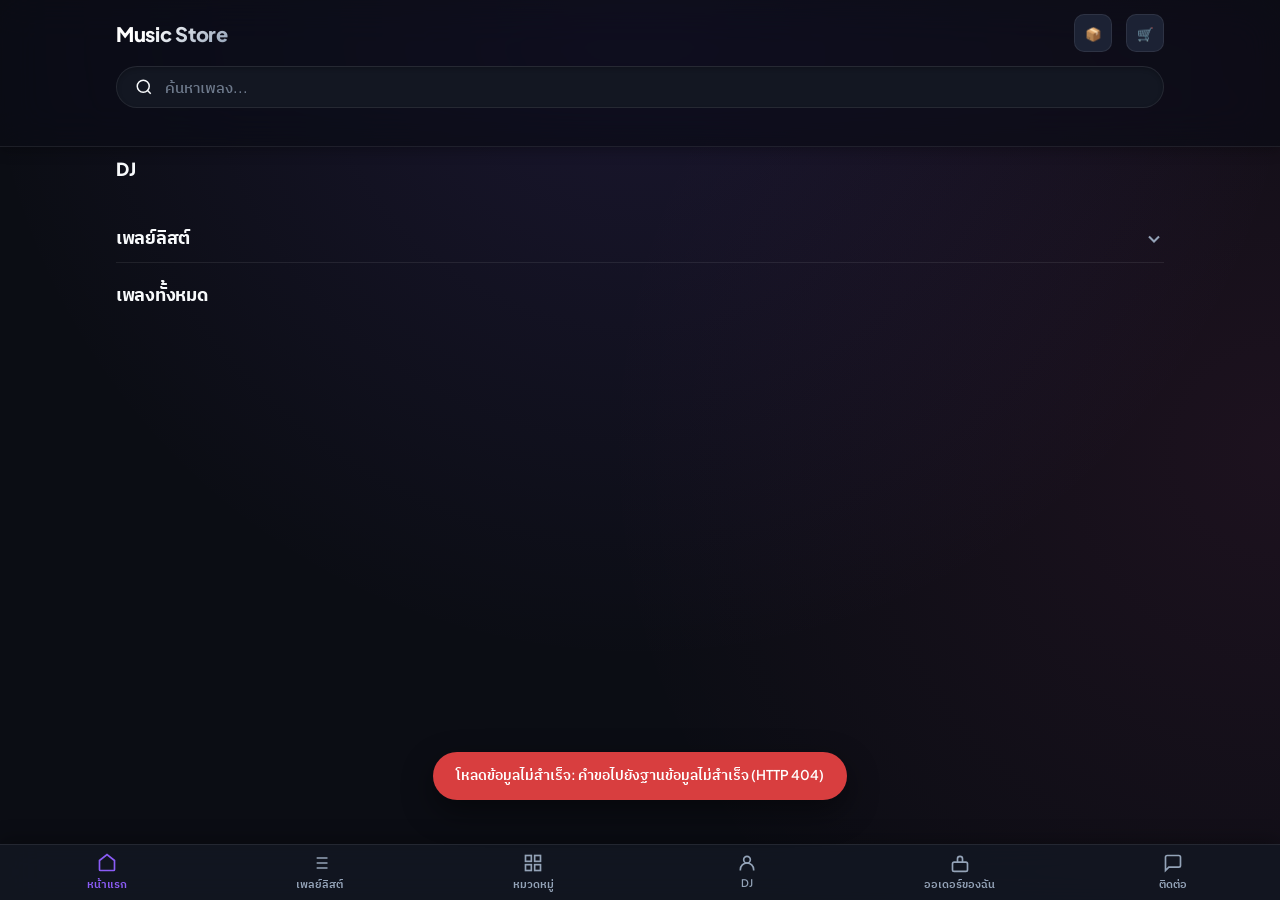
==== index.html @ 3726f157 "Update index.html" ====
<!DOCTYPE html>
<html lang="th">
<head>
<meta charset="UTF-8">
<meta name="viewport" content="width=device-width, initial-scale=1, maximum-scale=1, user-scalable=no, viewport-fit=cover">
<meta name="description" content="ร้านเพลงออนไลน์ ฟังเพลงฟรี สั่งซื้อง่ายผ่าน WhatsApp">
<title>Music Store</title>
<link rel="stylesheet" href="style.css?v=4">
<style>
  /* โครงสร้าง Cart เดิมที่ app-cart.js ใช้งาน — คงไว้ในหน้า User */
  .cart-toggle-wrap { position:relative; margin-left:auto; display:flex; align-items:center; gap:8px; flex-shrink:0; flex-wrap:nowrap; }
  .cart-toggle-btn { position:relative; display:inline-flex; align-items:center; gap:5px; flex-shrink:0; }
  .cart-badge { min-width:18px; height:18px; padding:0 5px; border-radius:999px; background:var(--danger,#ff6b6b); color:#fff; font-size:10px; line-height:18px; font-weight:800; }
  .cart-modal { max-width:560px; }
  .cart-items { display:flex; flex-direction:column; gap:8px; max-height:48vh; overflow:auto; }
  .cart-item { display:grid; grid-template-columns:48px minmax(0,1fr) auto auto; gap:10px; align-items:center; padding:9px; border:1px solid rgba(255,255,255,.1); border-radius:10px; }
  .cart-item-cover { width:48px; height:48px; border-radius:8px; object-fit:cover; background:rgba(255,255,255,.06); }
  .cart-item-info { min-width:0; }
  .cart-item-name { font-weight:700; overflow:hidden; text-overflow:ellipsis; white-space:nowrap; }
  .cart-item-meta { color:var(--text-dim); font-size:12px; margin-top:3px; }
  .cart-item-total { font-weight:800; white-space:nowrap; }
  .cart-remove { border:0; background:transparent; color:var(--danger); cursor:pointer; padding:6px; }
  .cart-empty { text-align:center; padding:24px 8px; color:var(--text-dim); }
  .cart-summary { margin-top:14px; padding-top:12px; border-top:1px solid rgba(255,255,255,.1); }
  .cart-summary-row { display:flex; justify-content:space-between; gap:12px; margin:5px 0; }
  .cart-actions { display:flex; gap:8px; margin-top:14px; }
  .cart-actions > * { flex:1; }
  .cart-feedback { min-height:20px; margin-top:8px; font-size:13px; }
  /* รายการเพลงภายใน Playlist ที่แสดงในตะกร้า (ดูอย่างเดียว ไม่คิดราคาแยก) */
  .cart-item-viewsongs { grid-column:1 / -1; border:0; background:transparent; color:var(--accent-2); font-size:12px; text-align:left; padding:2px 0 0; cursor:pointer; }
  .cart-item-songs { grid-column:1 / -1; display:none; flex-direction:column; gap:3px; margin-top:4px; padding:8px 10px; border-radius:8px; background:rgba(255,255,255,.05); }
  .cart-item-songs.is-open { display:flex; }
  .cart-item-songs-row { font-size:12px; color:var(--text-dim); }
  @media (max-width:480px) {
    .cart-item { grid-template-columns:42px minmax(0,1fr) auto; }
    .cart-item-cover { width:42px; height:42px; }
    .cart-item-total { grid-column:2; }
    .cart-remove { grid-column:3; grid-row:1 / span 2; }
  }

  /* ---- popup รายละเอียดเพลง (ฝั่ง user) — ปรับใหม่ให้เหมือนฝั่ง admin ---- */
  /* เพิ่มใหม่: ไม่แตะ CSS เดิม ใช้คลาส scope ภายใน #songModalBackdrop เท่านั้น */
  #songModalBackdrop .modal { max-width: 440px; }
  #songModalBackdrop .modal-header { padding-bottom: 10px; }
  #modalHead { display:flex; gap:12px; align-items:flex-start; margin-bottom:12px; }
  #modalCoverWrap {
    width:80px; height:80px; flex-shrink:0; position:relative;
    overflow:hidden; border-radius:10px; background:rgba(255,255,255,.04);
  }
  #modalCover { position:absolute; top:0; left:0; width:100%; height:100%; object-fit:cover; }
  #modalInfo { flex:1; min-width:0; }
  #modalName {
    margin:0 0 2px; font-size:16px; font-weight:800; line-height:1.3;
    overflow:hidden; text-overflow:ellipsis; display:-webkit-box;
    -webkit-line-clamp:2; -webkit-box-orient:vertical;
  }
  #modalArtist {
    color:var(--text-dim); font-size:13px; margin-bottom:6px;
    overflow:hidden; text-overflow:ellipsis; white-space:nowrap;
  }
  #modalBadges { display:flex; flex-wrap:wrap; gap:4px; margin-bottom:6px; }
  #modalBadges .badge {
    display:inline-flex; align-items:center; gap:3px;
    padding:2px 8px; border-radius:999px; font-size:11px; font-weight:600;
    background:rgba(255,255,255,.06); border:1px solid rgba(255,255,255,.10); color:var(--text);
  }
  #modalBadges .badge.dj { color:var(--accent-2, #61dafb); }
  #modalPrice { font-size:16px; font-weight:800; color:var(--success, #28c76f); margin-top:2px; }
  #modalDesc {
    font-size:12px; color:var(--text-dim); margin-bottom:12px; line-height:1.5;
    max-height:60px; overflow-y:auto; padding:8px 10px;
    background:rgba(255,255,255,.03); border-radius:8px;
  }
  #modalDesc:empty { display:none; }

  /* Player ภายใน popup — เหมือนฝั่ง admin */
  #modalPlayer {
    display:flex; flex-direction:column; gap:10px;
    padding-top:10px; border-top:1px solid rgba(255,255,255,.08);
  }
  #modalSeekWrap { display:flex; align-items:center; gap:8px; }
  #modalSeek {
    flex:1; -webkit-appearance:none; appearance:none; height:4px;
    background:rgba(255,255,255,.12); border-radius:999px; outline:none; cursor:pointer;
  }
  #modalSeek::-webkit-slider-thumb {
    -webkit-appearance:none; appearance:none; width:14px; height:14px;
    border-radius:50%; background:var(--accent, #7a5cff); cursor:pointer; border:0;
  }
  #modalSeek::-moz-range-thumb {
    width:14px; height:14px; border-radius:50%; background:var(--accent, #7a5cff);
    cursor:pointer; border:0;
  }
  #modalCurrTime, #modalDurTime {
    font-size:11px; color:var(--text-dim); font-variant-numeric:tabular-nums;
    min-width:32px; text-align:center;
  }

  /* ปุ่มกระโดดช่วงเพลง — เหมือนฝั่ง admin (3 ปุ่ม) */
  #modalJumpRow {
    display:flex; gap:6px; align-items:center; justify-content:center;
  }
  .modal-jump-btn {
    flex:1; display:flex; flex-direction:column; align-items:center; gap:2px;
    padding:7px 4px; font-size:10px; font-weight:600;
    background:rgba(255,255,255,.05); border:1px solid rgba(255,255,255,.12);
    border-radius:9px; color:var(--text-dim); cursor:pointer;
    transition:background .15s, color .15s, border-color .15s;
  }
  .modal-jump-btn:hover { background:rgba(255,255,255,.08); color:var(--text); }
  .modal-jump-btn.active {
    background:rgba(122,92,255,.16); border-color:var(--accent, #7a5cff); color:#fff;
  }
  .modal-jump-btn .modal-jump-ico { font-size:14px; line-height:1; }
  .modal-jump-btn:disabled { opacity:.4; cursor:not-allowed; }

  /* ปุ่มเล่นหลัก (เด่น) — เหมือนฝั่ง admin */
  #songModalBackdrop #modalPlayBtn {
    width:100%; display:flex; align-items:center; justify-content:center; gap:8px;
    padding:11px; font-size:14px; font-weight:700; border-radius:10px;
    background:var(--accent, #7a5cff); color:#fff; border:0; cursor:pointer;
  }
  #modalPlayBtn:disabled { opacity:.5; cursor:not-allowed; }
  #modalPlayBtn .spinner { display:none; width:16px; height:16px; border-width:2px; }
  #modalPlayBtn.loading .spinner { display:inline-block; }
  #modalPlayBtn.loading #modalPlayIconWrap,
  #modalPlayBtn.loading #modalPlayLabel { display:none; }

  /* ปุ่มเพิ่มเข้าตะกร้า — สีเขียว (ต่างจากปุ่มเล่นที่เป็นสีม่วง) */
  #songModalBackdrop #modalBuyBtn {
    width:100%; display:flex; align-items:center; justify-content:center; gap:8px;
    padding:11px; font-size:14px; font-weight:700; border-radius:10px;
    background:var(--success, #28c76f); color:#fff; border:0; cursor:pointer;
    margin-top:8px;
  }
  #modalMetaLine {
    font-size:11px; color:var(--text-dim); text-align:center; line-height:1.5;
  }

  /* ---- เพิ่มใหม่: ปุ่ม + popup ติดตามออเดอร์ (ฝั่งลูกค้า) — ไม่แตะระบบเดิม ใช้คลาส .modal/.field เดิม ---- */
  .track-order-btn { margin-right:6px; }
  .track-order-modal .track-order-intro { color:var(--text-dim); font-size:13px; margin-top:0; margin-bottom:16px; }
  .track-order-result { margin-top:6px; padding-top:14px; border-top:1px solid rgba(255,255,255,.1); }
  .track-order-status {
    display:inline-flex; align-items:center; gap:6px; padding:5px 12px; border-radius:999px;
    font-size:12.5px; font-weight:700; margin-bottom:14px;
  }
  .track-order-row { display:flex; justify-content:space-between; gap:12px; margin:6px 0; font-size:13.5px; }
  .track-order-row span:first-child { color:var(--text-dim); }
  .track-order-items { display:flex; flex-direction:column; gap:6px; margin:10px 0; max-height:38vh; overflow:auto; }
  .track-order-item { display:flex; justify-content:space-between; gap:10px; font-size:13px; padding:8px 10px; border:1px solid rgba(255,255,255,.08); border-radius:9px; }
  .track-order-item-name { min-width:0; overflow:hidden; text-overflow:ellipsis; white-space:nowrap; }
  .track-order-item-price { white-space:nowrap; color:var(--text-dim); }
  .track-order-total { margin-top:8px; padding-top:10px; border-top:1px solid rgba(255,255,255,.1); display:flex; justify-content:space-between; font-weight:800; font-size:15px; }
  .track-order-actions { display:flex; gap:8px; margin-top:16px; }
  .track-order-actions > * { flex:1; }

  /* ---- เพิ่มใหม่: สลับโหมด + ลิสต์ออเดอร์ทั้งหมดของลูกค้า (เรียลไทม์) — ต่อยอดโมดัลติดตามออเดอร์เดิม ---- */
  .track-order-mode-switch { display:flex; gap:6px; margin-bottom:16px; background:rgba(255,255,255,.05); border-radius:11px; padding:4px; }
  .track-order-mode-btn {
    flex:1; border:0; background:transparent; color:var(--text-dim); font-size:12.5px; font-weight:700;
    padding:8px 6px; border-radius:8px; cursor:pointer; transition:background .15s,color .15s;
  }
  .track-order-mode-btn.active { background:var(--accent); color:#fff; }
  .track-order-all-list { display:flex; flex-direction:column; gap:8px; margin-top:14px; max-height:50vh; overflow:auto; }
  .track-order-all-card {
    display:flex; flex-direction:column; gap:6px; padding:12px; border:1px solid var(--border);
    border-radius:11px; background:rgba(255,255,255,.03); cursor:pointer; text-align:left;
  }
  .track-order-all-card-top { display:flex; justify-content:space-between; align-items:center; gap:10px; }
  .track-order-all-card-id { font-size:12.5px; font-weight:700; color:var(--text-dim); }
  .track-order-all-card-status { font-size:11.5px; font-weight:700; padding:3px 10px; border-radius:999px; white-space:nowrap; }
  .track-order-all-card-bottom { display:flex; justify-content:space-between; gap:10px; font-size:13px; color:var(--text-dim); }
  .track-order-all-empty { text-align:center; color:var(--text-dim); font-size:13px; padding:20px 0; }

  /* ---- เพิ่มใหม่: ใบเสร็จหลังสั่งซื้อ (ฝั่งลูกค้า) — คัดลอกสไตล์ .receipt-* จาก admin.html ให้เหมือนกันทุกประการ ---- */
  #receiptBackdrop .receipt-paper {
    background:#fff; color:#171717; border-radius:12px; padding:22px; max-width:460px; margin:auto;
  }
  #receiptBackdrop .receipt-head { text-align:center; border-bottom:1px dashed #bbb; padding-bottom:14px; }
  #receiptBackdrop .receipt-head h2 { margin:0 0 4px; font-size:21px; }
  #receiptBackdrop .receipt-head small { display:block; color:#666; margin-top:3px; }
  #receiptBackdrop .receipt-customer { padding:14px 0; border-bottom:1px solid #e5e5e5; }
  #receiptBackdrop .receipt-customer div { display:flex; justify-content:space-between; gap:12px; margin:4px 0; }
  #receiptBackdrop .receipt-customer span { color:#666; }
  #receiptBackdrop .receipt-items { padding:10px 0; }
  #receiptBackdrop .receipt-line { display:flex; justify-content:space-between; gap:12px; padding:8px 0; border-bottom:1px solid #eee; }
  #receiptBackdrop .receipt-line small { display:block; color:#666; margin-top:3px; }
  #receiptBackdrop .receipt-total { display:flex; justify-content:space-between; padding-top:14px; font-size:18px; }
  #receiptBackdrop .receipt-thanks { text-align:center; color:#666; margin-top:20px; font-size:12px; }
  #receiptBackdrop .receipt-empty { color:#666; text-align:center; padding:12px; }

  /* ---- เพิ่มใหม่: แถบเตือน "ยังไม่ได้แจ้งแอดมิน" ค้างไว้จนกว่าจะกดแจ้งสำเร็จ ---- */
  .pending-order-banner {
    position:fixed; left:12px; right:12px; bottom:calc(64px + var(--safe-bottom) + 8px);
    z-index:60; display:flex; align-items:center; gap:10px;
    background:rgba(245,180,0,.16); border:1px solid #F5B400; backdrop-filter:blur(10px);
    border-radius:12px; padding:10px 12px; box-shadow:0 4px 16px rgba(0,0,0,.3);
  }
  .pending-order-banner[hidden] { display:none; }
  .pending-order-banner-text { flex:1; font-size:12.5px; line-height:1.4; color:var(--text); }
  .pending-order-banner-actions { display:flex; align-items:center; gap:6px; }
  .pending-order-banner-btn {
    background:#F5B400; color:#171717; border:0; border-radius:8px; padding:8px 12px;
    font-size:12.5px; font-weight:800; white-space:nowrap; cursor:pointer;
  }
  .pending-order-banner-dismiss {
    background:transparent; border:0; color:var(--text-dim); font-size:16px; padding:4px 6px; cursor:pointer;
  }
</style>
</head>
<body>

  <div class="topbar">
    <div class="topbar-inner">
      <div class="logo">
        <img id="siteLogo" src="" alt="logo" style="display:none;">
        <span id="siteName">Music Store</span>
      </div>
      <div class="cart-toggle-wrap">
        <button class="icon-btn track-order-btn" id="trackOrderBtn" type="button" aria-label="ติดตามออเดอร์">
          📦
        </button>
        <button class="icon-btn cart-toggle-btn" id="cartToggleBtn" type="button" aria-label="เปิดตะกร้าสินค้า">
          🛒 <span id="cartBadge" class="cart-badge" hidden>0</span>
        </button>
      </div>
    </div>
    <div class="container" style="padding-bottom:10px;">
      <div class="search-box">
        <svg width="18" height="18" viewBox="0 0 24 24" fill="none" stroke="currentColor" stroke-width="2"><circle cx="11" cy="11" r="8"/><path d="M21 21l-4.3-4.3"/></svg>
        <input id="searchInput" placeholder="ค้นหาเพลง...">
      </div>
    </div>
    <div class="chip-row" id="categoryChips"></div>
  </div>

  <div id="djSection">
    <div class="section-title">DJ</div>
    <div class="dj-row" id="djRow"></div>
  </div>

  <!-- ส่วน Playlist แบบ Dropdown -->
  <div class="playlist-wrapper">
    <button class="playlist-header-btn" id="playlistToggleBtn">
      <span class="playlist-header-title">เพลย์ลิสต์</span>
      <svg class="dropdown-icon" id="dropdownIcon" width="20" height="20" viewBox="0 0 24 24" fill="none" stroke="currentColor" stroke-width="2.5"><path d="M6 9l6 6 6-6"/></svg>
    </button>
    <div id="playlistsContainer" class="playlist-content-box"></div>
  </div>

  <div class="section-title" id="gridTitle">เพลงทั้งหมด</div>
  <div class="song-grid" id="songGrid"></div>
  <div class="empty-state" id="emptyState" style="display:none;">ไม่พบเพลงที่ค้นหา</div>

  <div class="player-bar" id="playerBar">
    <div class="player-top">
      <img id="playerCover" src="" alt="">
      <div class="player-meta">
        <div class="t1" id="playerTitle">-</div>
        <div class="t2" id="playerSub">-</div>
      </div>
      <button class="ctrl" id="playerToggle">
        <svg id="playerIcon" width="16" height="16" viewBox="0 0 24 24" fill="#fff"><path d="M8 5v14l11-7z"/></svg>
        <div class="spinner" id="playerSpinner" style="display:none;"></div>
      </button>
      <!-- 🔧 เพิ่มใหม่ (2026-09-12): ปุ่มปิดเครื่องเล่นเพลง (X) — ให้ลูกค้ากดปิด popup player ได้ -->
      <button class="ctrl player-close-btn" id="playerClose" type="button" aria-label="ปิดเครื่องเล่น" title="ปิดเครื่องเล่น">
        <svg width="18" height="18" viewBox="0 0 24 24" fill="#fff"><path d="M19 6.41L17.59 5 12 10.59 6.41 5 5 6.41 10.59 12 5 17.59 6.41 19 12 13.41 17.59 19 19 17.59 13.41 12z"/></svg>
      </button>
    </div>
    <div class="player-seek-row">
      <span class="time" id="playerCurrentTime">0:00</span>
      <input type="range" id="playerSeek" min="0" max="100" step="0.1" value="0">
      <span class="time" id="playerDuration">0:00</span>
    </div>
  </div>

  <!-- เพิ่มใหม่: แถบเตือนออเดอร์ที่ยังไม่ได้แจ้งแอดมิน -->
  <div class="pending-order-banner" id="pendingOrderBanner" hidden>
    <div class="pending-order-banner-text">คุณมีออเดอร์ที่ยังไม่ได้แจ้งแอดมินเพื่อชำระเงิน</div>
    <div class="pending-order-banner-actions">
      <button class="pending-order-banner-btn" id="pendingOrderBannerBtn" type="button">แจ้งแอดมินตอนนี้</button>
      <button class="pending-order-banner-dismiss" id="pendingOrderBannerDismiss" type="button" aria-label="ซ่อนคำเตือนนี้ชั่วคราว">✕</button>
    </div>
  </div>

  <!-- ===== เพิ่มใหม่: view สำหรับ tab "ออเดอร์ของฉัน" (ลูกค้าติดตามออเดอร์) ===== -->
  <div id="myOrdersView" class="container" style="display:none;padding:14px 16px 100px;"></div>

  <div class="bottom-nav">
    <button class="active" data-tab="home">
      <svg width="20" height="20" viewBox="0 0 24 24" fill="none" stroke="currentColor" stroke-width="2"><path d="M3 9l9-7 9 7v11a1 1 0 01-1 1H4a1 1 0 01-1-1z"/></svg>
      หน้าแรก
    </button>
    <button data-tab="playlist">
      <svg width="20" height="20" viewBox="0 0 24 24" fill="none" stroke="currentColor" stroke-width="2"><path d="M8 6h13M8 12h13M8 18h13"/><path d="M3 6h.01M3 12h.01M3 18h.01"/></svg>
      เพลย์ลิสต์
    </button>
    <button data-tab="category">
      <svg width="20" height="20" viewBox="0 0 24 24" fill="none" stroke="currentColor" stroke-width="2"><rect x="3" y="3" width="7" height="7"/><rect x="14" y="3" width="7" height="7"/><rect x="3" y="14" width="7" height="7"/><rect x="14" y="14" width="7" height="7"/></svg>
      หมวดหมู่
    </button>
    <button data-tab="dj">
      <svg width="20" height="20" viewBox="0 0 24 24" fill="none" stroke="currentColor" stroke-width="2"><circle cx="12" cy="8" r="4"/><path d="M4 21v-1a8 8 0 0116 0v1"/></svg>
      DJ
    </button>
    <button data-tab="myorders">
      <svg width="20" height="20" viewBox="0 0 24 24" fill="none" stroke="currentColor" stroke-width="2"><path d="M9 11H5a2 2 0 00-2 2v7a2 2 0 002 2h14a2 2 0 002-2v-7a2 2 0 00-2-2h-4M9 11V7a3 3 0 016 0v4M9 11h6"/></svg>
      ออเดอร์ของฉัน
    </button>
    <button data-tab="contact">
      <svg width="20" height="20" viewBox="0 0 24 24" fill="none" stroke="currentColor" stroke-width="2"><path d="M21 15a2 2 0 01-2 2H7l-4 4V5a2 2 0 012-2h14a2 2 0 012 2z"/></svg>
      ติดต่อ
    </button>
  </div>

  <div class="modal-backdrop" id="songModalBackdrop">
    <div class="modal">
      <div class="modal-header">
        <h3>รายละเอียดเพลง</h3>
        <button class="modal-close" id="songModalClose">✕</button>
      </div>

      <!-- แถวหัว: รูปปก 80x80 ซ้าย + ข้อมูลขวา — กระทัดรัด เหมือนฝั่ง admin -->
      <div id="modalHead">
        <div id="modalCoverWrap">
          <img id="modalCover" src="" alt="">
        </div>
        <div id="modalInfo">
          <h3 id="modalName"></h3>
          <div id="modalArtist"></div>
          <div id="modalBadges"></div>
          <div id="modalPrice"></div>
        </div>
      </div>

      <!-- DJ + คำอธิบาย -->
      <div id="modalDj"></div>
      <div id="modalDesc"></div>

      <!-- Player ภายใน popup — เหมือนฝั่ง admin -->
      <div id="modalPlayer">
        <!-- Seek bar -->
        <div id="modalSeekWrap">
          <span id="modalCurrTime">0:00</span>
          <input id="modalSeek" type="range" min="0" max="0" step="0.1" value="0" aria-label="ตำแหน่งเพลง">
          <span id="modalDurTime">0:00</span>
        </div>

        <!-- ปุ่มกระโดดช่วงเพลง (3 ปุ่ม) -->
        <div id="modalJumpRow">
          <button type="button" class="modal-jump-btn" id="modalJumpToIntro" title="ข้ามไปช่วงต้นเพลง">
            <span class="modal-jump-ico">⏮</span><span>ต้นเพลง</span>
          </button>
          <button type="button" class="modal-jump-btn" id="modalJumpToPreview" title="ข้ามไปช่วง Dance / Preview ที่ AI ตัดไว้">
            <span class="modal-jump-ico">🎯</span><span>Dance / Preview</span>
          </button>
          <button type="button" class="modal-jump-btn" id="modalJumpToOutro" title="ข้ามไปช่วงท้ายเพลง">
            <span class="modal-jump-ico">⏭</span><span>ท้ายเพลง</span>
          </button>
        </div>

        <!-- ปุ่มเล่นหลัก (เด่น) — สีเดียวกับฝั่ง admin -->
        <button class="btn" id="modalPlayBtn" data-play="">
          <span id="modalPlayIconWrap" style="display:inline-flex;width:24px;height:24px;align-items:center;justify-content:center;position:relative;flex-shrink:0;">
            <svg id="modalPlayIcon" width="14" height="14" viewBox="0 0 24 24" fill="currentColor"><path d="M8 5v14l11-7z"></path></svg>
            <div class="spinner" id="modalPlaySpinner" style="display:none;width:24px;height:24px;border-width:4px;"></div>
          </span>
          <span id="modalPlayLabel">ฟังเพลง</span>
        </button>

        <div id="modalMetaLine"></div>
      </div>

      <!-- ปุ่มเพิ่มเข้าตะกร้า — สีเดียวกับปุ่มเล่น (สีม่วง accent) -->
      <button class="btn" id="modalBuyBtn">
        <svg width="15" height="15" viewBox="0 0 24 24" fill="none" stroke="currentColor" stroke-width="2.5"><circle cx="9" cy="21" r="1"/><circle cx="20" cy="21" r="1"/><path d="M1 1h4l2.68 13.39a2 2 0 0 0 2 1.61h9.72a2 2 0 0 0 2-1.61L23 6H6"/></svg>
        <span id="modalBuyLabel">เพิ่มเข้าตะกร้า</span>
      </button>
    </div>
  </div>

  <!-- Cart เดิม: เพิ่มเฉพาะ markup ที่ app-cart.js อ้างถึง ไม่สร้างระบบ Cart ใหม่ -->
  <div class="modal-backdrop" id="cartBackdrop" aria-hidden="true">
    <div class="modal cart-modal">
      <div class="modal-header">
        <h3>ตะกร้าสินค้า</h3>
        <button class="modal-close" id="cartCloseBtn" type="button">✕</button>
      </div>
      <div id="cartItems" class="cart-items"></div>
      <div id="cartSummary" class="cart-summary" hidden>
        <div class="cart-summary-row">
          <span style="color:var(--text-dim);">จำนวน</span>
          <strong id="cartTotalQuantity">0 เพลง</strong>
        </div>
        <!-- เพิ่มใหม่ (แก้บั๊ก 2026-09-10): ที่ว่างสำหรับแสดงแถวส่วนลด/โปรโมชั่น เติมโดย renderCart() ใน app-cart.js -->
        <div id="cartDiscountRows"></div>
        <div class="cart-summary-row">
          <span style="color:var(--text-dim);">ยอดรวม</span>
          <strong id="cartTotalPrice" style="color:var(--success);">0 LAK</strong>
        </div>
        <div class="cart-actions">
          <button class="btn secondary" id="clearCartBtn" type="button">ล้างตะกร้า</button>
          <button class="btn" id="checkoutCartBtn" type="button">สั่งซื้อ</button>
        </div>
      </div>
    </div>
  </div>

  <div class="modal-backdrop" id="checkoutBackdrop" aria-hidden="true">
    <div class="modal cart-modal">
      <div class="modal-header">
        <h3>ข้อมูลสำหรับสั่งซื้อ</h3>
        <button class="modal-close" id="checkoutCloseBtn" type="button">✕</button>
      </div>
      <p style="color:var(--text-dim);font-size:13px;margin-top:0;">
        กรอกข้อมูลเพื่อบันทึก Order และแจ้งรายละเอียดให้ร้านทาง WhatsApp
      </p>
      <div class="field">
        <label for="checkoutCustomerName">ชื่อลูกค้า *</label>
        <input id="checkoutCustomerName" autocomplete="name" placeholder="ชื่อลูกค้า">
      </div>
      <div class="field">
        <label for="checkoutCustomerWhatsapp">เบอร์ WhatsApp *</label>
        <input id="checkoutCustomerWhatsapp" autocomplete="tel" placeholder="20XXXXXXXX">
      </div>
      <div id="checkoutSummary" class="cart-summary"></div>
      <button class="btn" id="submitCartOrderBtn" type="button">ยืนยันสั่งซื้อ</button>
      <div id="checkoutFeedback" class="cart-feedback"></div>
    </div>
  </div>

  <!-- เพิ่มใหม่: popup ติดตามออเดอร์ (ฝั่งลูกค้า ไม่ต้อง Login) -->
  <div class="modal-backdrop" id="trackOrderBackdrop" aria-hidden="true">
    <div class="modal track-order-modal">
      <div class="modal-header">
        <h3>ติดตามออเดอร์</h3>
        <button class="modal-close" id="trackOrderClose" type="button">✕</button>
      </div>
      <p class="track-order-intro">กรอกเลข Order พร้อมชื่อและเบอร์โทร/WhatsApp ที่ใช้ตอนสั่งซื้อ เพื่อตรวจสอบสถานะ</p>

      <!-- เพิ่มใหม่: สลับโหมด ค้นหาออเดอร์เดียว / ดูออเดอร์ทั้งหมดของฉัน — ไม่แตะ field/ปุ่มเดิมด้านล่าง -->
      <div class="track-order-mode-switch" role="tablist">
        <button class="track-order-mode-btn active" id="trackOrderModeSingleBtn" type="button" role="tab" aria-selected="true">ค้นหาออเดอร์เดียว</button>
        <button class="track-order-mode-btn" id="trackOrderModeAllBtn" type="button" role="tab" aria-selected="false">ออเดอร์ทั้งหมดของฉัน</button>
      </div>

      <div id="trackOrderSingleView">
        <div id="trackOrderQuick" class="track-order-result" style="margin-top:0;padding-top:0;border-top:0;margin-bottom:16px;" hidden>
          <button class="btn secondary" id="trackOrderQuickBtn" type="button" style="width:100%;">📄 ดูใบเสร็จออเดอร์ล่าสุดของคุณ (เครื่องนี้)</button>
        </div>

        <div class="field">
          <label for="trackOrderId">เลข Order *</label>
          <input id="trackOrderId" placeholder="เช่น RCPT-20260909-ABC123">
        </div>
        <div class="field">
          <label for="trackOrderName">ชื่อลูกค้า *</label>
          <input id="trackOrderName" autocomplete="name" placeholder="ชื่อที่ใช้ตอนสั่งซื้อ">
        </div>
        <div class="field">
          <label for="trackOrderPhone">เบอร์โทร/WhatsApp *</label>
          <input id="trackOrderPhone" autocomplete="tel" placeholder="20XXXXXXXX">
        </div>
        <button class="btn" id="trackOrderSubmitBtn" type="button">ค้นหาออเดอร์</button>
        <div id="trackOrderFeedback" class="cart-feedback"></div>

        <div id="trackOrderResult" class="track-order-result" hidden></div>
      </div>

      <!-- เพิ่มใหม่: มุมมองออเดอร์ทั้งหมดของลูกค้า (ตามเบอร์โทร) แบบเรียลไทม์ -->
      <div id="trackOrderAllView" hidden>
        <div class="field">
          <label for="trackOrderAllName">ชื่อลูกค้า *</label>
          <input id="trackOrderAllName" autocomplete="name" placeholder="ชื่อที่ใช้ตอนสั่งซื้อ">
        </div>
        <div class="field">
          <label for="trackOrderAllPhone">เบอร์โทร/WhatsApp *</label>
          <input id="trackOrderAllPhone" autocomplete="tel" placeholder="20XXXXXXXX">
        </div>
        <button class="btn" id="trackOrderAllSubmitBtn" type="button">ดูออเดอร์ทั้งหมด</button>
        <div id="trackOrderAllFeedback" class="cart-feedback"></div>

        <div id="trackOrderAllList" class="track-order-all-list" hidden></div>

        <div id="trackOrderAllDetail" class="track-order-result" hidden>
          <button class="btn secondary" id="trackOrderAllBackBtn" type="button" style="width:100%;margin-bottom:12px;">← กลับไปที่ลิสต์ออเดอร์</button>
          <div id="trackOrderAllDetailContent"></div>
        </div>
      </div>
    </div>
  </div>

  <!-- เพิ่มใหม่: ใบเสร็จหลังสั่งซื้อ (ฝั่งลูกค้า) — โครงสร้างเดียวกับ #receiptBackdrop ในหน้าแอดมิน -->
  <div class="modal-backdrop" id="receiptBackdrop" aria-hidden="true">
    <div class="modal">
      <div class="modal-header">
        <h3>ใบเสร็จ</h3>
        <button class="modal-close" id="receiptClose" type="button">✕</button>
      </div>
      <div id="receiptContent"></div>
      <div style="display:flex;gap:8px;margin-top:14px;">
        <button class="btn secondary" id="receiptWhatsAppBtn" type="button" style="flex:1;">ติดต่อแอดมินผ่าน WhatsApp เพื่อชำระเงิน</button>
        <button class="btn" id="receiptDownloadImgBtn" type="button" style="flex:1;">ดาวน์โหลดใบเสร็จเป็นรูป</button>
      </div>
    </div>
  </div>

  <div class="toast" id="toast"></div>

  <!-- สคริปต์สลับการ เปิด-ปิด Dropdown -->
  <script>
    document.addEventListener('DOMContentLoaded', () => {
      const toggleBtn = document.getElementById('playlistToggleBtn');
      const container = document.getElementById('playlistsContainer');
      const icon = document.getElementById('dropdownIcon');

      if (toggleBtn && container) {
        toggleBtn.addEventListener('click', () => {
          container.classList.toggle('is-closed');
          icon.classList.toggle('is-closed');
        });
      }
    });
  </script>

  <!-- เปลี่ยนเลข v ทุกครั้งที่อัปโหลดไฟล์ใหม่ เพื่อไม่ให้มือถือใช้ไฟล์ JS จาก cache -->
  <!-- 🔧 v=20260912-player-close: เพิ่มปุ่มปิดเครื่องเล่นเพลง (X) ในหน้า user -->
  <script type="module" src="app-user.js?v=20260912-player-close"></script>
</body>
</html>
---- style.css ----
/* ==========================================================================
   MODERN MUSIC PLAYER UI STYLESHEET
   - Fonts: IBM Plex Sans Thai & Plus Jakarta Sans
   - Theme: Premium Modern Dark Mode with Neon Accents
   ========================================================================== */

@import url('https://fonts.googleapis.com/css2?family=IBM+Plex+Sans+Thai:wght@300;400;500;600;700&family=Plus+Jakarta+Sans:wght@400;500;600;700;800&display=swap');

:root {
  /* Color Palette */
  --bg: #0b0d14;
  --surface: #131722;
  --surface-2: #1c2234;
  --surface-hover: #262e45;
  --border: rgba(255, 255, 255, 0.08);
  --border-focus: rgba(139, 92, 246, 0.5);
  
  --text: #f8fafc;
  --text-dim: #94a3b8;
  --accent: #8b5cf6;
  --accent-glow: rgba(139, 92, 246, 0.35);
  --accent-2: #ec4899;
  --accent-2-glow: rgba(236, 72, 153, 0.35);
  
  --success: #10b981;
  --danger: #ef4444;
  
  /* Layout & Geometry */
  --radius: 20px;
  --radius-sm: 12px;
  --radius-full: 9999px;
  
  --safe-bottom: env(safe-area-inset-bottom, 0px);
  --safe-top: env(safe-area-inset-top, 0px);
  
  /* Shadows */
  --shadow-sm: 0 4px 12px rgba(0, 0, 0, 0.25);
  --shadow-lg: 0 12px 32px rgba(0, 0, 0, 0.45);
  --shadow-accent: 0 8px 24px var(--accent-glow);
}

* {
  box-sizing: border-box;
  -webkit-tap-highlight-color: transparent;
}

html, body {
  margin: 0;
  padding: 0;
  background: var(--bg);
  background-image: 
    radial-gradient(circle at 50% 0%, rgba(139, 92, 246, 0.12) 0%, transparent 60%),
    radial-gradient(circle at 100% 50%, rgba(236, 72, 153, 0.08) 0%, transparent 50%);
  background-attachment: fixed;
  color: var(--text);
  font-family: 'Plus Jakarta Sans', 'IBM Plex Sans Thai', -apple-system, BlinkMacSystemFont, sans-serif;
  -webkit-font-smoothing: antialiased;
  -moz-osx-font-smoothing: grayscale;
}

body {
  padding-bottom: calc(105px + var(--safe-bottom));
}

a {
  color: inherit;
  text-decoration: none;
}

button, input, select, textarea {
  font-family: inherit;
}

img {
  max-width: 100%;
  display: block;
}

button {
  cursor: pointer;
  transition: all 0.2s cubic-bezier(0.4, 0, 0.2, 1);
}

button:active {
  transform: scale(0.95);
}

/* ---------- Container ---------- */
.container {
  max-width: 1080px;
  margin: 0 auto;
  padding: 0 16px;
}

/* ---------- Top Bar ---------- */
.topbar {
  position: sticky;
  top: 0;
  z-index: 40;
  background: rgba(11, 13, 20, 0.75);
  backdrop-filter: blur(20px) saturate(180%);
  -webkit-backdrop-filter: blur(20px) saturate(180%);
  padding-top: var(--safe-top);
  border-bottom: 1px solid var(--border);
  box-shadow: var(--shadow-sm);
}

.topbar-inner {
  display: flex;
  align-items: center;
  gap: 16px;
  padding: 14px 16px;
  max-width: 1080px;
  margin: 0 auto;
}

.logo {
  display: flex;
  align-items: center;
  gap: 10px;
  font-weight: 800;
  font-size: 20px;
  letter-spacing: -0.3px;
  background: linear-gradient(135deg, #fff 30%, var(--text-dim));
  -webkit-background-clip: text;
  -webkit-text-fill-color: transparent;
}

.logo img {
  width: 36px;
  height: 36px;
  border-radius: var(--radius-sm);
  object-fit: cover;
  box-shadow: 0 4px 12px rgba(0, 0, 0, 0.3);
}

.search-box {
  flex: 1;
  display: flex;
  align-items: center;
  background: var(--surface);
  border: 1px solid var(--border);
  max-width: 1080px;
  margin: 0 auto;
  transition: all 0.25s ease;
  border-radius: var(--radius-full);
  padding: 10px 18px;
  gap: 10px;
  box-shadow: inset 0 2px 4px rgba(0, 0, 0, 0.2);
}

.search-box:focus-within {
  border-color: var(--accent);
  box-shadow: 0 0 0 4px var(--accent-glow), inset 0 2px 4px rgba(0, 0, 0, 0.2);
  background: var(--surface-2);
}

.search-box input {
  flex: 1;
  background: transparent;
  border: none;
  outline: none;
  color: var(--text);
  font-size: 14.5px;
  font-weight: 500;
}

.search-box input::placeholder {
  color: var(--text-dim);
  opacity: 0.7;
}

/* ---------- Chips (Categories) ---------- */
.chip-row {
  display: flex;
  gap: 10px;
  overflow-x: auto;
  padding: 14px 16px;
  scrollbar-width: none;
  max-width: 1080px;
  margin: 0 auto;
}

.chip-row::-webkit-scrollbar {
  display: none;
}

.chip {
  flex-shrink: 0;
  padding: 8px 18px;
  border-radius: var(--radius-full);
  background: var(--surface);
  border: 1px solid var(--border);
  color: var(--text-dim);
  font-size: 13.5px;
  font-weight: 600;
  white-space: nowrap;
  transition: all 0.2s ease;
}

.chip:hover {
  background: var(--surface-2);
  color: var(--text);
}

.chip.active {
  background: linear-gradient(135deg, var(--accent), #7c3aed);
  border-color: transparent;
  color: #fff;
  box-shadow: var(--shadow-accent);
}

/* ---------- DJ Section ---------- */
.dj-row {
  display: flex;
  gap: 16px;
  overflow-x: auto;
  padding: 6px 16px 20px;
  scrollbar-width: none;
  max-width: 1080px;
  margin: 0 auto;
}

.dj-row::-webkit-scrollbar {
  display: none;
}

.dj-item {
  flex-shrink: 0;
  width: 76px;
  text-align: center;
}

.dj-avatar {
  width: 68px;
  height: 68px;
  border-radius: 50%;
  background: var(--surface-2);
  border: 2px solid var(--border);
  object-fit: cover;
  margin: 0 auto 8px;
  padding: 2px;
  transition: all 0.25s ease;
}

.dj-item:hover .dj-avatar {
  border-color: var(--accent-2);
  transform: translateY(-2px);
  box-shadow: 0 6px 16px var(--accent-2-glow);
}

.dj-name {
  font-size: 12px;
  font-weight: 600;
  color: var(--text-dim);
  white-space: nowrap;
  overflow: hidden;
  text-overflow: ellipsis;
}

.section-title {
  font-size: 18px;
  font-weight: 800;
  letter-spacing: -0.3px;
  margin: 10px auto 10px;
  max-width: 1080px;
  padding: 0 16px;
  display: flex;
  align-items: center;
  justify-content: space-between;
}

/* ---------- Playlist Dropdown Style ---------- */
.playlist-wrapper {
  max-width: 1080px;
  margin: 0 auto 12px;
  padding: 0 16px;
}

.playlist-header-btn {
  width: 100%;
  display: flex;
  align-items: center;
  justify-content: space-between;
  background: transparent;
  border: none;
  padding: 8px 0;
  color: var(--text);
  outline: none;
  border-bottom: 1px solid var(--border);
  margin-bottom: 6px;
}

.playlist-header-title {
  font-size: 18px;
  font-weight: 800;
  letter-spacing: -0.3px;
}

.dropdown-icon {
  transition: transform 0.3s cubic-bezier(0.4, 0, 0.2, 1);
  color: var(--text-dim);
}

.dropdown-icon.is-closed {
  transform: rotate(-90deg);
}

.playlist-content-box {
  transition: all 0.35s cubic-bezier(0.4, 0, 0.2, 1);
  overflow: hidden;
  max-height: 2000px;
  opacity: 1;
}

.playlist-content-box.is-closed {
  max-height: 0;
  opacity: 0;
  margin: 0;
  padding: 0;
  pointer-events: none;
}

/* ---------- Playlist Row ---------- */
.playlist-block {
  margin-bottom: 10px;
  max-width: 1080px;
  margin-left: auto;
  margin-right: auto;
  border: 1px solid var(--border);
  border-radius: var(--radius-sm);
  overflow: hidden;
  background: var(--surface);
}

.playlist-folder-btn {
  width: 100%;
  display: flex;
  align-items: center;
  gap: 12px;
  background: transparent;
  border: none;
  padding: 10px 12px;
  text-align: left;
  cursor: pointer;
  position: relative; /* เพิ่มใหม่ (2026-09-10): ให้ .playlist-folder-price ยึดมุมขวาล่างของแถวนี้ */
}

.playlist-folder-btn:hover {
  background: var(--surface-2);
}

.playlist-folder-cover {
  width: 54px;
  height: 54px;
  border-radius: 10px;
  background: var(--surface-2);
  overflow: hidden;
  flex-shrink: 0;
  box-shadow: 0 2px 6px rgba(0, 0, 0, 0.3);
}

.playlist-folder-cover img {
  width: 100%;
  height: 100%;
  object-fit: cover;
}

.playlist-folder-info {
  flex: 1;
  min-width: 0;
  display: flex;
  flex-direction: column;
  justify-content: center;
}

.playlist-folder-name {
  font-size: 15px;
  font-weight: 800;
  color: var(--text);
  white-space: nowrap;
  overflow: hidden;
  text-overflow: ellipsis;
  width: 100%;
}

.playlist-folder-count {
  font-size: 12px;
  color: var(--text-dim);
  margin-top: 2px;
  font-weight: 600;
  white-space: nowrap;
  overflow: hidden;
  text-overflow: ellipsis;
  /* เพิ่มใหม่ (2026-09-10): เผื่อพื้นที่ด้านขวาให้ badge ราคาที่ย้ายไปมุมขวาล่างแล้ว ไม่ทับตัวหนังสือ */
  padding-right: 110px;
  box-sizing: border-box;
}

/* 🔧 ปรับใหม่ (2026-09-12 รอบ 4): ลดขนาดราคาหัวเพลย์ลิสต์จาก 19px → 16px + น้ำหนักจาก 900 → 800
   ให้พอดีไม่ใหญ่เกินไป และเพิ่ม padding-right ให้ชื่อเพลย์ลิสต์ไม่ถูกบัง */
.playlist-folder-price {
  flex-shrink: 0;
  font-size: 16px;
  font-weight: 800;
  color: var(--success);
  white-space: nowrap;
  background: transparent;
  padding: 0;
  border: none;
  cursor: pointer;
  margin-left: 8px;
  letter-spacing: -0.2px;
}

/* เอาออก (2026-09-10 รอบ 3): ยกเลิกการย่อขนาดราคาโปรโมชั่น/ลดราคาในนี้ตามที่แจ้ง
   ให้ตัวหนังสือราคาโปรโมชั่น/ลดราคาที่นี่มีขนาดเท่ากับราคาโปรโมชั่น/ลดราคาของเพลงเดี่ยว (ค่า default ของ .price-original/.price-discounted) */


.playlist-folder-arrow {
  flex-shrink: 0;
  color: var(--text-dim);
  transition: transform 0.3s cubic-bezier(0.4, 0, 0.2, 1);
  margin-left: 6px;
}

.playlist-folder-arrow.is-closed {
  transform: rotate(-90deg);
}

.playlist-row-wrap {
  max-height: 3000px;
  opacity: 1;
  overflow: hidden;
  border-top: 1px solid var(--border);
  transition: max-height 0.35s cubic-bezier(0.4, 0, 0.2, 1), opacity 0.25s ease;
}

.playlist-row-wrap.is-closed {
  max-height: 0;
  opacity: 0;
  border-top-color: transparent;
  pointer-events: none;
}

.playlist-row {
  display: flex;
  flex-direction: column;
  gap: 0px !important;
}

/* 🔧 ปรับใหม่ (2026-09-12 รอบ 3): ขยายแถวเพลงในเพลย์ลิสต์ให้ใหญ่ขึ้น
   - padding เพิ่มจาก 6px 10px → 10px 12px
   - gap เพิ่มจาก 10px → 12px
   - ให้พื้นที่เพียงพอสำหรับ cover และตัวหนังสือที่ใหญ่ขึ้น */
.playlist-song-row {
  background: var(--surface);
  border: none;
  border-bottom: 1px solid var(--border);
  border-radius: 0px !important;
  overflow: hidden;
  display: flex;
  flex-direction: row;
  align-items: center;
  padding: 10px 12px;
  gap: 12px;
  box-shadow: none;
  transition: all 0.2s ease;
  position: relative;
}

.playlist-song-row:last-child {
  border-bottom: none;
}

.playlist-song-row:hover {
  background: var(--surface-2);
}

/* 🔧 ปรับใหม่ (2026-09-12 รอบ 3): ขยาย cover ของเพลงในเพลย์ลิสต์จาก 50px → 58px
   ให้สมดุลกับแถวที่ใหญ่ขึ้นและตัวหนังสือที่ขยายขึ้น */
.playlist-cover {
  width: 58px;
  height: 58px;
  border-radius: 8px;
  background: var(--surface-2);
  position: relative;
  overflow: hidden;
  flex-shrink: 0;
  box-shadow: 0 2px 6px rgba(0, 0, 0, 0.3);
}

.playlist-cover img {
  width: 100%;
  height: 100%;
  object-fit: cover;
  transition: transform 0.3s ease;
}

.playlist-song-row:hover .playlist-cover img {
  transform: scale(1.06);
}

.playlist-play-btn {
  position: absolute;
  inset: 0;
  width: 100%;
  height: 100%;
  border-radius: 0;
  background: rgba(0, 0, 0, 0.4);
  backdrop-filter: blur(2px);
  border: none;
  display: flex;
  align-items: center;
  justify-content: center;
  opacity: 0.9;
  transition: all 0.2s ease;
}

.playlist-song-row:hover .playlist-play-btn {
  opacity: 1;
  background: rgba(0, 0, 0, 0.2);
}

.playlist-play-btn svg {
  width: 22px;
  height: 22px;
  fill: #fff;
  filter: drop-shadow(0 2px 6px rgba(0, 0, 0, 0.6));
  transition: transform 0.2s ease;
}

.playlist-song-row:hover .playlist-play-btn svg {
  transform: scale(1.15);
}

.playlist-info {
  flex: 1;
  min-width: 0;
  display: flex;
  flex-direction: column;
  justify-content: center;
  padding: 0;
}

/* 🔧 ปรับใหม่ (2026-09-12 รอบ 5): ชื่อเพลงในเพลย์ลิสต์ยืดออก + ตัดเป็น 2 แถว
   - ลด padding-right จาก 105px → 80px ให้ชื่อยืดยาวขึ้น
   - เปลี่ยนจาก nowrap (1 แถว) เป็น -webkit-line-clamp: 2 (2 แถว + ตัดด้วย ...) */
.playlist-item-name {
  font-size: 15px;
  font-weight: 700;
  line-height: 1.3;
  display: -webkit-box;
  -webkit-line-clamp: 2;
  -webkit-box-orient: vertical;
  overflow: hidden;
  text-overflow: ellipsis;
  color: var(--text);
  width: 100%;
  padding-right: 80px;
  box-sizing: border-box;
  word-break: break-word;
}

/* 🔧 ปรับใหม่ (2026-09-12 รอบ 5): ตัวหนังสือรองของเพลงในเพลย์ลิสต์ยืดออก + padding-right 80px */
.playlist-item-sub {
  font-size: 12.5px;
  color: var(--text-dim);
  white-space: nowrap;
  overflow: hidden;
  text-overflow: ellipsis;
  margin-top: 2px;
  font-weight: 500;
  width: 100%;
  padding-right: 80px;
  box-sizing: border-box;
}

/* 🔧 ปรับใหม่ (2026-09-12 รอบ 4): ลดขนาดราคารายการเพลงในเพลย์ลิสต์จาก 17px → 14px + น้ำหนักจาก 900 → 800
   + เอาพื้นหลังออก (background: transparent) + ลด padding ตามที่ขอ
   + ขยาย padding-right ของชื่อเพลงเพื่อป้ายราคาไม่บังชื่อ */
.playlist-item-price {
  position: absolute;
  right: 0px;
  bottom: 0px;
  font-size: 14px;
  font-weight: 800;
  color: var(--success);
  white-space: nowrap;
  background: transparent;
  padding: 0;
  border-radius: 0;
  display: inline-flex;
  align-items: center;
  flex-shrink: 0;
  margin-left: 0;
  z-index: 1;
}

/* ---------- Song List ---------- */
.song-grid {
  display: flex;
  flex-direction: column;
  gap: 0px !important;
  padding: 0 16px 20px;
  max-width: 1080px;
  margin: 0 auto;
}

/* 🔧 ปรับใหม่ (2026-09-12 รอบ 3): ขยายแถวเพลงทั้งหมดให้ใหญ่ขึ้น
   - padding เพิ่มจาก 6px 10px → 10px 12px
   - gap เพิ่มจาก 10px → 12px
   ให้สมดุลกับ cover และตัวหนังสือที่ขยายขึ้น */
.song-card {
  background: var(--surface);
  border: none;
  border-bottom: 1px solid var(--border);
  border-radius: 0px !important;
  overflow: hidden;
  display: flex;
  flex-direction: row;
  align-items: center;
  padding: 10px 12px;
  gap: 12px;
  box-shadow: none;
  transition: all 0.2s ease;
  position: relative; /* เพิ่มใหม่ (2026-09-10 รอบ 3): ให้ .song-footer ยึดมุมขวาล่างของการ์ดนี้ */
}

.song-card:first-child {
  border-top-left-radius: var(--radius-sm) !important;
  border-top-right-radius: var(--radius-sm) !important;
}

.song-card:last-child {
  border-bottom-left-radius: var(--radius-sm) !important;
  border-bottom-right-radius: var(--radius-sm) !important;
}

.song-card:hover {
  background: var(--surface-2);
}

/* 🔧 ปรับใหม่ (2026-09-12 รอบ 3): ขยาย cover ของเพลงเดี่ยวจาก 55px → 62px
   ให้สมดุลกับแถวที่ใหญ่ขึ้นและราคาที่ใหญ่ขึ้น */
.song-cover {
  width: 62px !important;
  height: 62px !important;
  flex-shrink: 0;
  border-radius: 8px;
  position: relative;
  background: var(--surface-2);
  overflow: hidden;
  box-shadow: 0 2px 6px rgba(0, 0, 0, 0.3);
}

.song-cover img {
  position: static;
  width: 100%;
  height: 100%;
  object-fit: cover;
  transition: transform 0.3s ease;
}

.song-card:hover .song-cover img {
  transform: scale(1.08);
}

.song-cover .play-btn {
  position: absolute;
  inset: 0;
  width: 100%;
  height: 100%;
  border-radius: 0;
  background: rgba(0, 0, 0, 0.35);
  backdrop-filter: blur(1px);
  display: flex;
  align-items: center;
  justify-content: center;
  box-shadow: none;
  border: none;
  top: 0;
  left: 0;
  opacity: 0.9;
  transition: all 0.2s ease;
}

.song-card:hover .play-btn {
  opacity: 1;
  background: rgba(0, 0, 0, 0.2);
}

.song-card:hover .play-btn svg {
  width: 22px;
  height: 22px;
  fill: #fff;
  filter: drop-shadow(0 2px 6px rgba(0, 0, 0, 0.6));
  transition: transform 0.2s ease;
}

.song-card:hover .play-btn svg {
  transform: scale(1.15);
}

.song-info {
  flex: 1;
  min-width: 0;
  display: flex;
  flex-direction: column;
  justify-content: center;
  padding: 0;
}

/* 🔧 ปรับใหม่ (2026-09-12 รอบ 5): ชื่อเพลงยืดออก + ตัดเป็น 2 แถว
   - ลด padding-right จาก 105px → 80px ให้ชื่อยืดยาวขึ้น
   - เปลี่ยนจาก nowrap (1 แถว) เป็น -webkit-line-clamp: 2 (2 แถว + ตัดด้วย ...)
   ใช้ได้กับทุก browser รวมถึง Safari/iOS */
.song-name {
  font-size: 15px;
  font-weight: 700;
  line-height: 1.3;
  display: -webkit-box;
  -webkit-line-clamp: 2;
  -webkit-box-orient: vertical;
  overflow: hidden;
  text-overflow: ellipsis;
  color: var(--text);
  width: 100%;
  padding-right: 80px;
  box-sizing: border-box;
  word-break: break-word;
}

/* 🔧 ปรับใหม่ (2026-09-12 รอบ 5): ตัวหนังสือรองชื่อศิลปินยืดออก + ตัดเป็น 1 แถว
   - ลด padding-right จาก 105px → 80px ให้เท่ากับชื่อเพลง */
.song-artist {
  font-size: 12.5px;
  color: var(--text-dim);
  white-space: nowrap;
  overflow: hidden;
  text-overflow: ellipsis;
  margin-top: 2px;
  font-weight: 500;
  width: 100%;
  padding-right: 80px;
  box-sizing: border-box;
}

/* 🔧 ปรับใหม่ (2026-09-12 รอบ 5): ตัวหนังสือ DJ ยืดออก + padding-right 80px ให้เท่ากับชื่อเพลง */
.song-dj {
  font-size: 12px;
  color: var(--accent-2);
  margin-top: 2px;
  white-space: nowrap;
  overflow: hidden;
  text-overflow: ellipsis;
  font-weight: 600;
  display: flex;
  align-items: center;
  gap: 4px;
  padding-right: 80px;
  box-sizing: border-box;
}

/* 🔧 ปรับใหม่ (2026-09-12 รอบ 4): เอาพื้นหลังของ .song-footer ออก (เดิมมีพื้นหลัง var(--surface-2))
   ป้ายราคาเป็น transparent ตามที่ขอ ไม่มีกล่องพื้นหลังบังตัวหนังสืออีกต่อไป */
.song-footer {
  position: absolute;
  right: 0;
  bottom: 0;
  display: inline-flex;
  align-items: center;
  gap: 6px;
  background: transparent;
  padding: 0;
  border-radius: 0;
  z-index: 1;
}

/* 🔧 ปรับใหม่ (2026-09-12 รอบ 4): ลดขนาดราคาเพลงเดี่ยวจาก 17px → 14px + น้ำหนักจาก 900 → 800
   ให้พอดีสมดุลกับราคารายการเพลงในเพลย์ลิสต์ */
.song-price {
  font-size: 14px;
  font-weight: 800;
  color: var(--success);
  white-space: nowrap;
  background: transparent;
  padding: 0;
  display: inline-flex;
  align-items: center;
  letter-spacing: -0.2px;
}

/* เพิ่มใหม่ (แก้บั๊ก 2026-09-10): .cart-add-btn ไม่เคยมี CSS ของตัวเองมาก่อน
   ทำให้ browser ใช้สไตล์ default ของ <button> (พื้นหลังขาว/เทาเป็นก้อน) จนไปบังชื่อเพลง
   เพิ่ม base style นี้เพื่อล้าง default ของ browser เท่านั้น ไม่กระทบ class ที่ผสมอยู่แล้ว
   (.playlist-folder-price / .playlist-add-cart ยังคงทำงานทับได้ตามเดิม) */
.cart-add-btn {
  background: transparent;
  border: none;
  margin: 0;
  padding: 0;
  -webkit-appearance: none;
  appearance: none;
  display: inline-flex;
  align-items: center;
  gap: 4px;
  color: var(--success);
  cursor: pointer;
}

.buy-btn {
  font-size: 11.5px;
  font-weight: 700;
  background: rgba(255, 255, 255, 0.06);
  border: 1px solid var(--border);
  padding: 5px 12px;
  border-radius: var(--radius-full);
  color: var(--text);
  white-space: nowrap;
  transition: all 0.2s ease;
}

.buy-btn:hover {
  background: var(--accent);
  border-color: var(--accent);
  color: #fff;
  box-shadow: 0 4px 12px var(--accent-glow);
}

/* ---------- Bottom Navigation ---------- */
.bottom-nav {
  position: fixed;
  left: 0;
  right: 0;
  bottom: 0;
  z-index: 50;
  background: rgba(19, 23, 34, 0.88);
  backdrop-filter: blur(20px) saturate(180%);
  -webkit-backdrop-filter: blur(20px) saturate(180%);
  border-top: 1px solid var(--border);
  display: flex;
  padding-bottom: var(--safe-bottom);
  box-shadow: 0 -4px 20px rgba(0, 0, 0, 0.3);
}

.bottom-nav button {
  flex: 1;
  background: none;
  border: none;
  padding: 8px 0 6px;
  color: var(--text-dim);
  display: flex;
  flex-direction: column;
  align-items: center;
  gap: 3px;
  font-size: 10.5px;
  font-weight: 600;
  transition: color 0.2s ease;
}

.bottom-nav button:hover {
  color: var(--text);
}

.bottom-nav button.active {
  color: var(--accent);
}

/* ---------- Music Player Bar ---------- */
.player-bar {
  position: fixed;
  left: 50%;
  transform: translateX(-50%);
  width: calc(100% - 24px);
  max-width: 465px;
  bottom: calc(54px + var(--safe-bottom));
  z-index: 60;
  background: rgba(19, 23, 34, 0.94);
  backdrop-filter: blur(20px) saturate(180%);
  -webkit-backdrop-filter: blur(20px) saturate(180%);
  border: 1px solid rgba(255, 255, 255, 0.12);
  border-radius: 12px;
  padding: 8px 12px 7px;
  display: none;
  flex-direction: column;
  gap: 3px;
  box-shadow: 0 8px 24px rgba(0, 0, 0, 0.6), 0 0 12px var(--accent-glow);
}

.player-bar.show {
  display: flex;
  animation: slideUpPlayer 0.3s cubic-bezier(0.16, 1, 0.3, 1);
}

@keyframes slideUpPlayer {
  from {
    transform: translate(-50%, 100%);
    opacity: 0;
  }
  to {
    transform: translate(-50%, 0);
    opacity: 1;
  }
}

.player-top {
  display: flex;
  align-items: center;
  gap: 8px;
}

.player-bar img {
  width: 34px;
  height: 34px;
  border-radius: 6px;
  object-fit: cover;
  flex-shrink: 0;
  background: var(--surface);
  box-shadow: 0 2px 5px rgba(0, 0, 0, 0.3);
}

.player-meta {
  flex: 1;
  min-width: 0;
}

.player-meta .t1 {
  font-size: 12px;
  font-weight: 700;
  white-space: nowrap;
  overflow: hidden;
  text-overflow: ellipsis;
  color: var(--text);
  line-height: 1.2;
}

.player-meta .t2 {
  font-size: 10.5px;
  color: var(--text-dim);
  white-space: nowrap;
  overflow: hidden;
  text-overflow: ellipsis;
  margin-top: 1px;
  font-weight: 500;
}

.player-bar .ctrl {
  background: linear-gradient(135deg, var(--accent), #7c3aed);
  width: 36px;
  height: 36px;
  border-radius: 50%;
  border: none;
  display: flex;
  align-items: center;
  justify-content: center;
  flex-shrink: 0;
  color: #fff;
  box-shadow: var(--shadow-accent);
  transform: scale(1.05);
}

.player-bar .ctrl:hover {
  transform: scale(1.12);
}

.player-bar .ctrl svg {
  width: 14px;
  height: 14px;
}

.player-seek-row {
  display: flex;
  align-items: center;
  gap: 6px;
  margin-top: 2px;
}

.player-seek-row .time {
  font-size: 9.5px;
  color: var(--text-dim);
  width: 24px;
  flex-shrink: 0;
  text-align: center;
  font-variant-numeric: tabular-nums;
  font-weight: 600;
}

.player-seek-row input[type="range"] {
  -webkit-appearance: none;
  appearance: none;
  flex: 1;
  height: 22px !important;
  background: transparent;
  margin: 0;
  cursor: pointer;
  touch-action: pan-x;
}

.player-seek-row input[type="range"]::-webkit-slider-runnable-track {
  height: 6px !important;
  border-radius: 4px;
  background: rgba(255, 255, 255, 0.2);
}

.player-seek-row input[type="range"]::-webkit-slider-thumb {
  -webkit-appearance: none;
  appearance: none;
  width: 14px !important;
  height: 14px !important;
  border-radius: 50%;
  background: #fff;
  margin-top: -4px;
  box-shadow: 0 1px 4px rgba(0, 0, 0, 0.6), 0 0 6px var(--accent);
  transition: transform 0.1s ease;
}

.player-seek-row input[type="range"]:active::-webkit-slider-thumb {
  transform: scale(1.3);
}

/* ---------- Common Buttons & Elements ---------- */
.btn {
  display: inline-flex;
  align-items: center;
  justify-content: center;
  gap: 8px;
  background: linear-gradient(135deg, var(--accent), #7c3aed);
  color: #fff;
  border: none;
  border-radius: var(--radius-sm);
  padding: 12px 20px;
  font-size: 14.5px;
  font-weight: 700;
  width: 100%;
  min-height: 48px;
  box-shadow: var(--shadow-accent);
}

.btn:hover {
  opacity: 0.95;
  transform: translateY(-1px);
}

.btn.secondary {
  background: var(--surface-2);
  border: 1px solid var(--border);
  color: var(--text);
  box-shadow: none;
}

.btn.secondary:hover {
  background: var(--surface-hover);
}

.btn.danger {
  background: linear-gradient(135deg, var(--danger), #dc2626);
  box-shadow: 0 4px 16px rgba(239, 68, 68, 0.35);
}

.btn.whatsapp {
  background: linear-gradient(135deg, #25d366, #16a34a);
  box-shadow: 0 4px 16px rgba(37, 211, 102, 0.35);
}

.btn:disabled {
  opacity: 0.5;
  cursor: not-allowed;
  transform: none !important;
}

/* ---------- Modal & Form Elements ---------- */
.field {
  margin-bottom: 16px;
}

.field label {
  display: block;
  font-size: 12.5px;
  color: var(--text-dim);
  margin-bottom: 6px;
  font-weight: 600;
  text-transform: uppercase;
  letter-spacing: 0.5px;
}

.field input, .field select, .field textarea {
  width: 100%;
  background: var(--surface-2);
  border: 1px solid var(--border);
  border-radius: var(--radius-sm);
  padding: 12px 16px;
  color: var(--text);
  font-size: 14.5px;
  outline: none;
  transition: all 0.2s ease;
}

.field input:focus, .field select:focus, .field textarea:focus {
  border-color: var(--accent);
  box-shadow: 0 0 0 3px var(--accent-glow);
}

.field textarea {
  resize: vertical;
  min-height: 90px;
}

.file-picker {
  display: block;
  border: 2px dashed var(--border);
  border-radius: var(--radius-sm);
  padding: 24px 16px;
  text-align: center;
  color: var(--text-dim);
  font-size: 13.5px;
  font-weight: 500;
  transition: all 0.2s ease;
  background: rgba(255, 255, 255, 0.01);
}

.file-picker:hover {
  border-color: var(--accent);
  color: var(--text);
  background: rgba(139, 92, 246, 0.04);
}

.file-picker.filled {
  border-color: var(--success);
  color: var(--success);
  background: rgba(16, 185, 129, 0.04);
}

.modal-backdrop {
  position: fixed;
  inset: 0;
  background: rgba(0, 0, 0, 0.7);
  backdrop-filter: blur(8px);
  -webkit-backdrop-filter: blur(8px);
  z-index: 100;
  display: none;
  align-items: flex-end;
  justify-content: center;
  animation: fadeIn 0.2s ease;
}

.modal-backdrop.show {
  display: flex;
}

.modal {
  background: var(--surface);
  width: 100%;
  max-width: 560px;
  max-height: 90vh;
  overflow-y: auto;
  border-radius: var(--radius) var(--radius) 0 0;
  border: 1px solid var(--border);
  border-bottom: none;
  padding: 22px 20px calc(24px + var(--safe-bottom));
  animation: slideUp 0.3s cubic-bezier(0.16, 1, 0.3, 1);
  box-shadow: var(--shadow-lg);
}

@keyframes fadeIn {
  from { opacity: 0; }
  to { opacity: 1; }
}

@keyframes slideUp {
  from { transform: translateY(30px); opacity: 0; }
  to { transform: translateY(0); opacity: 1; }
}

@media (min-width: 640px) {
  .modal-backdrop {
    align-items: center;
  }
  .modal {
    border-radius: var(--radius);
    border-bottom: 1px solid var(--border);
  }
}

.modal-header {
  display: flex;
  align-items: center;
  justify-content: space-between;
  margin-bottom: 20px;
}

.modal-header h3 {
  margin: 0;
  font-size: 19px;
  font-weight: 800;
}

.modal-close {
  background: var(--surface-2);
  border: 1px solid var(--border);
  width: 36px;
  height: 36px;
  border-radius: 50%;
  color: var(--text-dim);
  font-size: 18px;
  display: flex;
  align-items: center;
  justify-content: center;
}

.modal-close:hover {
  color: var(--text);
  background: var(--surface-hover);
}

/* ---------- Admin Panel UI ---------- */
.admin-shell {
  min-height: 100vh;
}

.stat-grid {
  display: grid;
  grid-template-columns: repeat(3, 1fr);
  gap: 12px;
  padding: 16px;
}

.stat-card {
  background: var(--surface);
  border: 1px solid var(--border);
  border-radius: var(--radius-sm);
  padding: 16px 12px;
  text-align: center;
  box-shadow: var(--shadow-sm);
}

.stat-card .num {
  font-size: 26px;
  font-weight: 800;
  color: var(--accent);
}

.stat-card .label {
  font-size: 11.5px;
  color: var(--text-dim);
  margin-top: 4px;
  font-weight: 600;
}

.quick-actions {
  display: grid;
  grid-template-columns: 1fr 1fr;
  gap: 12px;
  padding: 0 16px 16px;
}

.quick-actions button {
  background: var(--surface);
  border: 1px solid var(--border);
  border-radius: var(--radius-sm);
  padding: 18px 12px;
  color: var(--text);
  font-size: 13.5px;
  font-weight: 700;
  display: flex;
  flex-direction: column;
  align-items: center;
  gap: 10px;
}

.quick-actions button:hover {
  background: var(--surface-2);
  border-color: var(--accent);
}

.list-row {
  display: flex;
  align-items: center;
  gap: 14px;
  background: var(--surface);
  border: 1px solid var(--border);
  border-radius: var(--radius-sm);
  padding: 12px;
  margin: 0 16px 10px;
}

.list-row img {
  width: 52px;
  height: 52px;
  border-radius: 10px;
  object-fit: cover;
  background: var(--surface-2);
  flex-shrink: 0;
}

.list-row .info {
  flex: 1;
  min-width: 0;
}

.list-row .info .n1 {
  font-size: 14.5px;
  font-weight: 700;
  white-space: nowrap;
  overflow: hidden;
  text-overflow: ellipsis;
}

.list-row .info .n2 {
  font-size: 12.5px;
  color: var(--text-dim);
  white-space: nowrap;
  overflow: hidden;
  text-overflow: ellipsis;
  margin-top: 2px;
}

.row-actions {
  display: flex;
  gap: 8px;
  flex-shrink: 0;
}

.icon-btn {
  width: 38px;
  height: 38px;
  border-radius: 10px;
  background: var(--surface-2);
  border: 1px solid var(--border);
  display: flex;
  align-items: center;
  justify-content: center;
  color: var(--text-dim);
}

.icon-btn:hover {
  color: var(--text);
  background: var(--surface-hover);
}

.icon-btn.danger {
  background: rgba(239, 68, 68, 0.12);
  border-color: rgba(239, 68, 68, 0.25);
  color: var(--danger);
}

.icon-btn.danger:hover {
  background: rgba(239, 68, 68, 0.2);
}

.progress-outer {
  background: var(--surface-2);
  border-radius: var(--radius-full);
  height: 8px;
  overflow: hidden;
  margin-top: 12px;
}

.progress-inner {
  background: linear-gradient(90deg, var(--accent), var(--accent-2));
  height: 100%;
  width: 0%;
  transition: width 0.3s ease;
}

.toast {
  position: fixed;
  left: 50%;
  bottom: calc(100px + var(--safe-bottom));
  transform: translateX(-50%) translateY(10px);
  background: var(--surface-2);
  border: 1px solid var(--border);
  color: var(--text);
  padding: 12px 22px;
  border-radius: var(--radius-full);
  font-size: 13.5px;
  font-weight: 600;
  z-index: 200;
  opacity: 0;
  transition: all 0.25s cubic-bezier(0.16, 1, 0.3, 1);
  pointer-events: none;
  box-shadow: var(--shadow-lg);
}

.toast.show {
  opacity: 1;
  transform: translateX(-50%) translateY(0);
}

.toast.error {
  background: rgba(239, 68, 68, 0.9);
  border-color: transparent;
  color: #fff;
}

.toast.success {
  background: rgba(16, 185, 129, 0.9);
  border-color: transparent;
  color: #fff;
}

.empty-state {
  text-align: center;
  color: var(--text-dim);
  padding: 60px 20px;
  font-size: 14.5px;
  font-weight: 500;
}

.spinner {
  width: 20px;
  height: 20px;
  box-sizing: border-box;
  flex-shrink: 0;
  border: 2.5px solid rgba(255, 255, 255, 0.25);
  border-top-color: #fff;
  border-radius: 50%;
  animation: spin 0.7s linear infinite;
}

@keyframes spin {
  to { transform: rotate(360deg); }
}

/* =====================================================================
   เพิ่มใหม่: utility classes สำหรับระบบลดราคา + โปรโมชั่น + ออเดอร์ของฉัน
   ใช้ร่วมกันทั้งฝั่งลูกค้า (index.html) และฝั่งแอดมิน (admin.html)
   ===================================================================== */

/* ---- ราคาปกติ (ขีดฆ่า) ---- */
/* 🔧 ปรับใหม่ (2026-09-12 รอบ 4): ลดขนาดราคาขีดฆ่าจาก 14.5px → 12px + น้ำหนักจาก 700 → 500
   ให้เล็กกว่าราคาหลังลดชัดเจน และไม่ใหญ่เกินไปตามที่ขอ */
.price-original {
  color: var(--text-dim, #999);
  text-decoration: line-through;
  font-size: 12px;
  font-weight: 500;
  margin-right: 4px;
  opacity: 1;
}

/* ---- ราคาหลังลด/โปรโมชั่น ---- */
/* 🔧 ปรับใหม่ (2026-09-12 รอบ 4): ลดขนาดราคาหลังลดจาก 17px → 14px + น้ำหนักจาก 900 → 800
   ให้พอดีไม่ใหญ่เกินไป และเท่ากับราคาปกติที่ไม่มีส่วนลด */
.price-discounted {
  color: var(--accent-2, #ec4899);
  font-weight: 800;
  font-size: 14px;
  letter-spacing: -0.2px;
}
.price-discounted.large {
  font-size: 16px;
}

/* ---- badge ส่วนลดขนาดเล็ก ---- */
.discount-badge {
  display: inline-block;
  background: rgba(236, 72, 153, .15);
  color: var(--accent-2, #ec4899);
  border-radius: var(--radius-full, 9999px);
  padding: 2px 8px;
  font-size: 10px;
  font-weight: 700;
  margin-left: 4px;
}

/* ---- สถานะ discount/promotion ใน list ของแอดมิน ---- */
.discount-status-badge {
  display: inline-block;
  border-radius: var(--radius-full, 9999px);
  padding: 2px 10px;
  font-size: 11px;
  font-weight: 700;
  margin-left: 6px;
  vertical-align: middle;
}

/* ---- แถวใน receipt สำหรับส่วนลด/โปรโมชั่น ---- */
.receipt-discount-row,
.receipt-promo-row {
  display: flex;
  justify-content: space-between;
  padding: 4px 0;
  font-size: 12px;
  color: #555;
  border-bottom: 1px dashed #ddd;
}
.receipt-promo-row {
  color: #2e7d32;
  font-weight: 600;
}
.receipt-discount-row {
  color: #c2185b;
}

/* ---- หน้า "ออเดอร์ของฉัน" (ฝั่งลูกค้า) ---- */
.my-orders-header {
  margin-bottom: 16px;
}
.my-orders-header h2 {
  font-size: 20px;
  font-weight: 800;
  margin: 0 0 4px;
}
.my-orders-header p {
  color: var(--text-dim);
  font-size: 13px;
  margin: 0;
  line-height: 1.5;
}

.my-orders-form {
  background: var(--surface, #131722);
  border-radius: var(--radius, 20px);
  padding: 18px;
  margin-bottom: 16px;
  border: 1px solid var(--border, rgba(255,255,255,.08));
}
.my-orders-form .field {
  margin-bottom: 12px;
}
.my-orders-form .field label {
  display: block;
  font-size: 12px;
  color: var(--text-dim);
  margin-bottom: 6px;
}
.my-orders-form .field input {
  width: 100%;
  padding: 12px 14px;
  background: var(--surface-2, #1c2234);
  border: 1px solid var(--border, rgba(255,255,255,.08));
  border-radius: var(--radius-sm, 12px);
  color: var(--text, #f8fafc);
  font-size: 14px;
  box-sizing: border-box;
}
.my-orders-form .field input:focus {
  outline: none;
  border-color: var(--accent, #8b5cf6);
}

.my-orders-feedback {
  margin-top: 10px;
  font-size: 13px;
  padding: 8px 12px;
  border-radius: var(--radius-sm, 12px);
  background: rgba(239, 68, 68, .08);
}

.my-orders-list-header {
  display: flex;
  align-items: center;
  gap: 8px;
  margin-bottom: 12px;
  flex-wrap: wrap;
}
.my-orders-list-header span {
  flex: 1;
  min-width: 0;
}

.my-order-card {
  background: var(--surface, #131722);
  border-radius: var(--radius, 20px);
  padding: 14px;
  margin-bottom: 10px;
  border: 1px solid var(--border, rgba(255,255,255,.08));
  transition: border-color 0.2s;
}
.my-order-card.expanded {
  border-color: rgba(139, 92, 246, .3);
}
.my-order-card-header {
  display: flex;
  gap: 10px;
  align-items: flex-start;
}
.my-order-status-badge {
  display: inline-block;
  padding: 3px 10px;
  border-radius: var(--radius-full, 9999px);
  font-size: 11px;
  font-weight: 700;
  white-space: nowrap;
}
.my-order-discount-badge {
  font-size: 11px;
  font-weight: 600;
}
.my-order-item-row {
  display: flex;
  justify-content: space-between;
  padding: 6px 0;
  font-size: 13px;
  border-bottom: 1px solid var(--border, rgba(255,255,255,.04));
}
.my-order-item-row:last-child {
  border-bottom: none;
}
.my-order-zip-info a {
  text-decoration: none;
}

/* ---- responsive: 6 ปุ่ม bottom-nav บนจอแคบ ---- */
@media (max-width: 480px) {
  .bottom-nav button {
    font-size: 10px;
    padding: 6px 4px;
  }
  .bottom-nav button svg {
    width: 18px;
    height: 18px;
  }
}

/* ---- ปุ่ม quick action grid ที่รองรับ 11 ปุ่ม (เพิ่ม discount/promotion) ---- */
.quick-actions {
  /* ถ้า grid มีปุ่มเยอะ ให้แสดง 2 คอลัมน์บนมือถือ / 3 คอลัมน์บนจอกว้าง */
  display: grid;
  grid-template-columns: repeat(2, 1fr);
  gap: 10px;
}
@media (min-width: 480px) {
  .quick-actions { grid-template-columns: repeat(3, 1fr); }
}
@media (min-width: 720px) {
  .quick-actions { grid-template-columns: repeat(4, 1fr); }
}

/* =====================================================================
   🔧 ปรับใหม่ (2026-09-12 รอบ 3): responsive สำหรับ iPhone/มือถือขนาดเล็ก
   ------------------------------------------------------------------------
   - ปรับขนาดราคาให้พอดีกับหน้าจอ iPhone (375–480px)
   - หัวเพลย์ลิสต์ใหญ่กว่าราคารายการเพลงนิดหน่อยเสมอ (เพื่อให้ชัดว่าเป็นราคารวม)
   - ปรับ padding ของ badge ราคาในรายการเพลงเพลย์ลิสต์ให้ไม่บังชื่อเพลงมากเกินไป
   - ลด padding-right ของชื่อเพลงลงบนจอแคบ เพื่อให้พอดีกับความกว้างจอ iPhone
   ===================================================================== */
@media (max-width: 480px) {
  /* ราคาเพลงเดี่ยว / ราคารายการเพลงในเพลย์ลิสต์ — เท่ากัน */
  .song-price,
  .playlist-item-price {
    font-size: 14px;
    font-weight: 800;
  }

  /* ราคาหัวเพลย์ลิสต์ — ใหญ่กว่าราคารายการนิดหน่อย */
  .playlist-folder-price {
    font-size: 16px;
    font-weight: 800;
    letter-spacing: -0.2px;
  }

  /* ราคาหลังลด/โปรโมชั่น — เท่ากับราคาเพลงเดี่ยว */
  .price-discounted {
    font-size: 14px;
    font-weight: 800;
  }

  /* ราคาหลังลดขนาดใหญ่ (ใช้ในหัวเพลย์ลิสต์) */
  .price-discounted.large {
    font-size: 16px;
    font-weight: 800;
  }

  /* ราคาขีดฆ่า */
  .price-original {
    font-size: 12px;
    font-weight: 500;
  }

  /* badge ส่วนลด — ขยายนิดหน่อยให้อ่านง่ายบนมือถือ */
  .discount-badge {
    font-size: 11px;
    padding: 2px 8px;
  }

  /* 🔧 ปรับ padding ของ badge ราคาในรายการเพลงเพลย์ลิสต์ — เป็น 0 เพราะเอาพื้นหลังออกแล้ว */
  .playlist-item-price {
    padding: 0;
  }

  /* 🔧 ปรับ padding-right ของชื่อเพลง/ชื่อรอง ให้พอดีกับ iPhone — ลดลงจาก default เพราะป้ายราคาเล็กลงแล้ว */
  .song-name,
  .song-artist,
  .song-dj {
    padding-right: 75px;
  }
  .playlist-item-name,
  .playlist-item-sub {
    padding-right: 75px;
  }
  .playlist-folder-count {
    padding-right: 95px;
  }

  /* 🔧 ลดขนาด cover บนจอแคบนิดหน่อย เพื่อเผื่อพื้นที่ตัวหนังสือ */
  .song-cover {
    width: 58px !important;
    height: 58px !important;
  }
  .playlist-cover {
    width: 54px;
    height: 54px;
  }

  /* 🔧 ลด padding แถวเพลงบนจอแคบนิดหน่อย */
  .song-card,
  .playlist-song-row {
    padding: 9px 10px;
    gap: 10px;
  }
}

/* 🔧 ปรับเพิ่ม: สำหรับ iPhone รุ่นเล็ก (SE, 12 mini, 13 mini — กว้าง ≤ 375px) */
@media (max-width: 375px) {
  .song-price,
  .playlist-item-price {
    font-size: 13px;
    font-weight: 800;
  }
  .playlist-folder-price {
    font-size: 15px;
    font-weight: 800;
  }
  .price-discounted {
    font-size: 13px;
    font-weight: 800;
  }
  .price-discounted.large {
    font-size: 15px;
    font-weight: 800;
  }
  .price-original {
    font-size: 11px;
    font-weight: 500;
  }

  /* 🔧 ลด cover ลงอีกบนจอเล็กมาก */
  .song-cover {
    width: 50px !important;
    height: 50px !important;
  }
  .playlist-cover {
    width: 46px;
    height: 46px;
  }

  /* 🔧 ลด padding-right ลงอีกบนจอเล็กมาก เพราะป้ายราคาเล็กลงแล้ว */
  .song-name,
  .song-artist,
  .song-dj {
    padding-right: 70px;
  }
  .playlist-item-name,
  .playlist-item-sub {
    padding-right: 70px;
  }
}
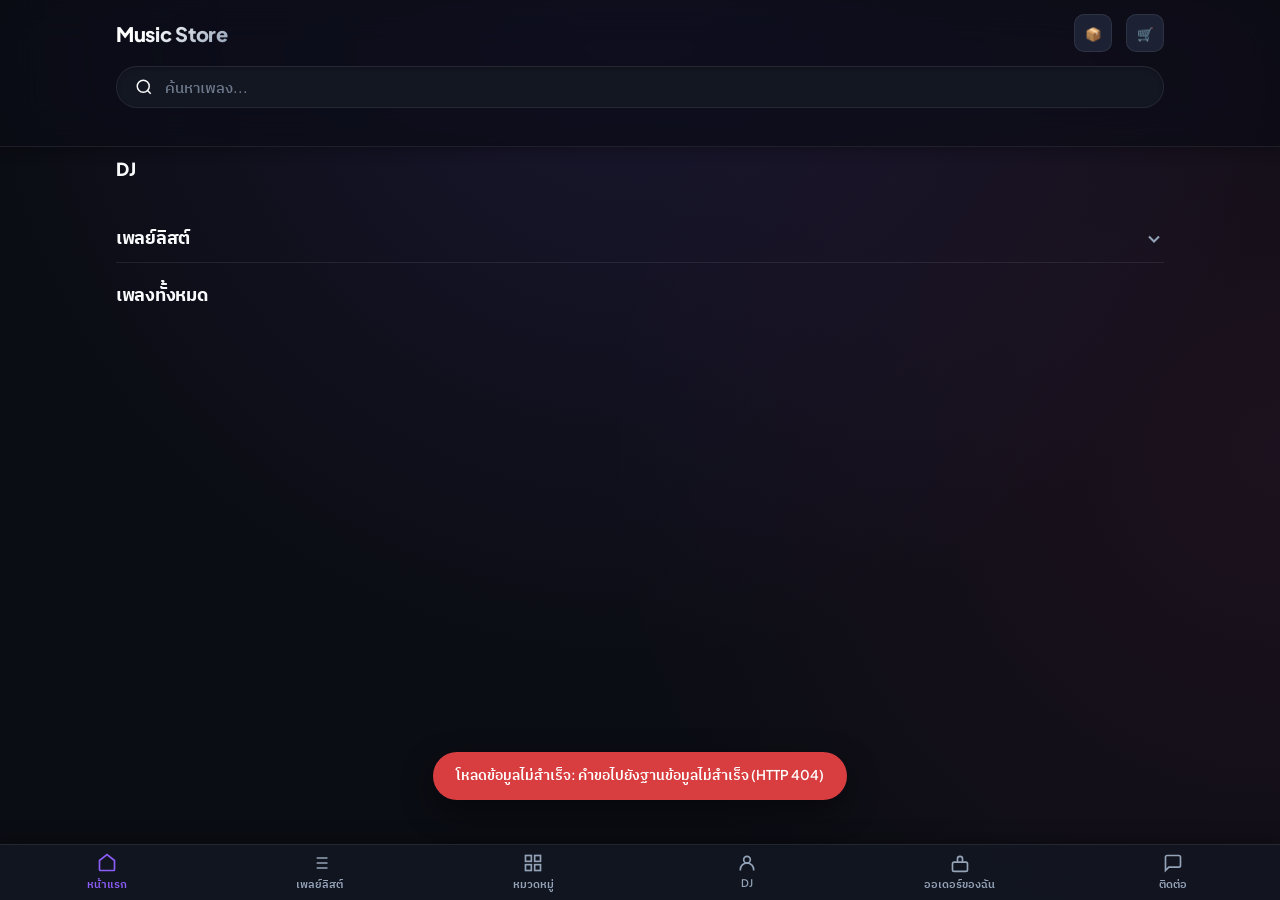
==== commit 7700550f: "Update index.html" ====
--- a/index.html
+++ b/index.html
@@ -526,7 +526,7 @@
   </script>
 
   <!-- เปลี่ยนเลข v ทุกครั้งที่อัปโหลดไฟล์ใหม่ เพื่อไม่ให้มือถือใช้ไฟล์ JS จาก cache -->
-  <!-- 🔧 v=20260912-player-close: เพิ่มปุ่มปิดเครื่องเล่นเพลง (X) ในหน้า user -->
-  <script type="module" src="app-user.js?v=20260912-player-close"></script>
+  <!-- 🔧 v=20260912-cover-sharp: แก้รูปปกเพลงให้ชัดเจนไม่เบลอ (image-rendering + filter + loading eager) -->
+  <script type="module" src="app-user.js?v=20260912-cover-sharp"></script>
 </body>
 </html>
--- a/style.css
+++ b/style.css
@@ -868,23 +868,30 @@
 }
 
 /* ---------- Music Player Bar ---------- */
+/* 🔧 ปรับใหม่ (2026-09-12 รอบ 6): ปรับ popup เครื่องเล่นเพลงให้เ็กลง + ขยับขึ้นสูงขึ้น ไม่บังเมนูข้างล่าง
+   - bottom เพิ่มจาก 54px → 70px (ขยับขึ้น 16px) เผื่อพื้นที่ให้ bottom-nav
+   - padding ลดจาก 8px 12px 7px → 6px 10px 5px (ลดความสูงของ popup)
+   - gap ลดจาก 3px → 2px
+   - border-radius ลดจาก 12px → 10px
+   - width ลดจาก calc(100% - 24px) → calc(100% - 16px) (เพิ่มพื้นที่ใช้านในมือถือ)
+   - max-width ลดจาก 465px → 420px */
 .player-bar {
   position: fixed;
   left: 50%;
   transform: translateX(-50%);
-  width: calc(100% - 24px);
-  max-width: 465px;
-  bottom: calc(54px + var(--safe-bottom));
+  width: calc(100% - 16px);
+  max-width: 420px;
+  bottom: calc(70px + var(--safe-bottom));
   z-index: 60;
   background: rgba(19, 23, 34, 0.94);
   backdrop-filter: blur(20px) saturate(180%);
   -webkit-backdrop-filter: blur(20px) saturate(180%);
   border: 1px solid rgba(255, 255, 255, 0.12);
-  border-radius: 12px;
-  padding: 8px 12px 7px;
+  border-radius: 10px;
+  padding: 6px 10px 5px;
   display: none;
   flex-direction: column;
-  gap: 3px;
+  gap: 2px;
   box-shadow: 0 8px 24px rgba(0, 0, 0, 0.6), 0 0 12px var(--accent-glow);
 }
 
@@ -910,10 +917,12 @@
   gap: 8px;
 }
 
+/* 🔧 ปรับใหม่ (2026-09-12 รอบ 6): ลดขนาดรูปปกเพลงจาก 34px → 30px ให้ popup เ็กลง
+   แต่ยังอ่านรูปเห็นชัด */
 .player-bar img {
-  width: 34px;
-  height: 34px;
-  border-radius: 6px;
+  width: 30px;
+  height: 30px;
+  border-radius: 5px;
   object-fit: cover;
   flex-shrink: 0;
   background: var(--surface);
@@ -925,8 +934,10 @@
   min-width: 0;
 }
 
+/* 🔧 ปรับใหม่ (2026-09-12 รอบ 6): ลดขนาดชื่อเพลงจาก 12px → 11.5px + ลดบรรทัดรองจาก 10.5px → 10px
+   ให้ popup เ็กลงแต่ยังอ่านได้ */
 .player-meta .t1 {
-  font-size: 12px;
+  font-size: 11.5px;
   font-weight: 700;
   white-space: nowrap;
   overflow: hidden;
@@ -936,7 +947,7 @@
 }
 
 .player-meta .t2 {
-  font-size: 10.5px;
+  font-size: 10px;
   color: var(--text-dim);
   white-space: nowrap;
   overflow: hidden;
@@ -945,6 +956,8 @@
   font-weight: 500;
 }
 
+/* 🔧 คงเดิม (2026-09-12 รอบ 6): ปุ่ม play/pause เอาขนาดเดิม 36px ตามที่ขอ ไม่เปลี่ยน
+   เพราะต้องการให้กดง่ายบนมือถือ */
 .player-bar .ctrl {
   background: linear-gradient(135deg, var(--accent), #7c3aed);
   width: 36px;
@@ -969,11 +982,46 @@
   height: 14px;
 }
 
+/* 🔧 ปรับใหม่ (2026-09-12 รอบ 6): ลดขนาดปุ่มปิด (X) จาก 30px → 28px ให้เ็กลงเป็นสัดส่วนกับ popup ที่เล็กลง */
+.player-close-btn {
+  background: rgba(255, 255, 255, 0.12) !important;
+  width: 28px !important;
+  height: 28px !important;
+  border-radius: 50%;
+  border: 1px solid rgba(255, 255, 255, 0.15);
+  display: flex;
+  align-items: center;
+  justify-content: center;
+  flex-shrink: 0;
+  color: #fff;
+  box-shadow: none;
+  transform: scale(1);
+  margin-left: 4px;
+  cursor: pointer;
+  transition: background 0.2s ease, transform 0.15s ease;
+}
+
+.player-close-btn:hover {
+  background: rgba(255, 107, 107, 0.25) !important;
+  transform: scale(1.08);
+}
+
+.player-close-btn:active {
+  transform: scale(0.95);
+}
+
+.player-close-btn svg {
+  width: 14px;
+  height: 14px;
+}
+
+/* 🔧 ปรับใหม่ (2026-09-12 รอบ 6): ลดความสูงของแถว seek bar จาก 22px → 18px + ลด margin
+   ทำให้ popup โดยรวมเ็กลงอีก */
 .player-seek-row {
   display: flex;
   align-items: center;
   gap: 6px;
-  margin-top: 2px;
+  margin-top: 1px;
 }
 
 .player-seek-row .time {
@@ -986,11 +1034,13 @@
   font-weight: 600;
 }
 
+/* 🔧 ปรับใหม่ (2026-09-12 รอบ 6): ลดความสูงของ input range จาก 22px → 18px
+   ทำให้ seek bar ไม่หนาเกินไปใน popup ที่เล็กลง */
 .player-seek-row input[type="range"] {
   -webkit-appearance: none;
   appearance: none;
   flex: 1;
-  height: 22px !important;
+  height: 18px !important;
   background: transparent;
   margin: 0;
   cursor: pointer;
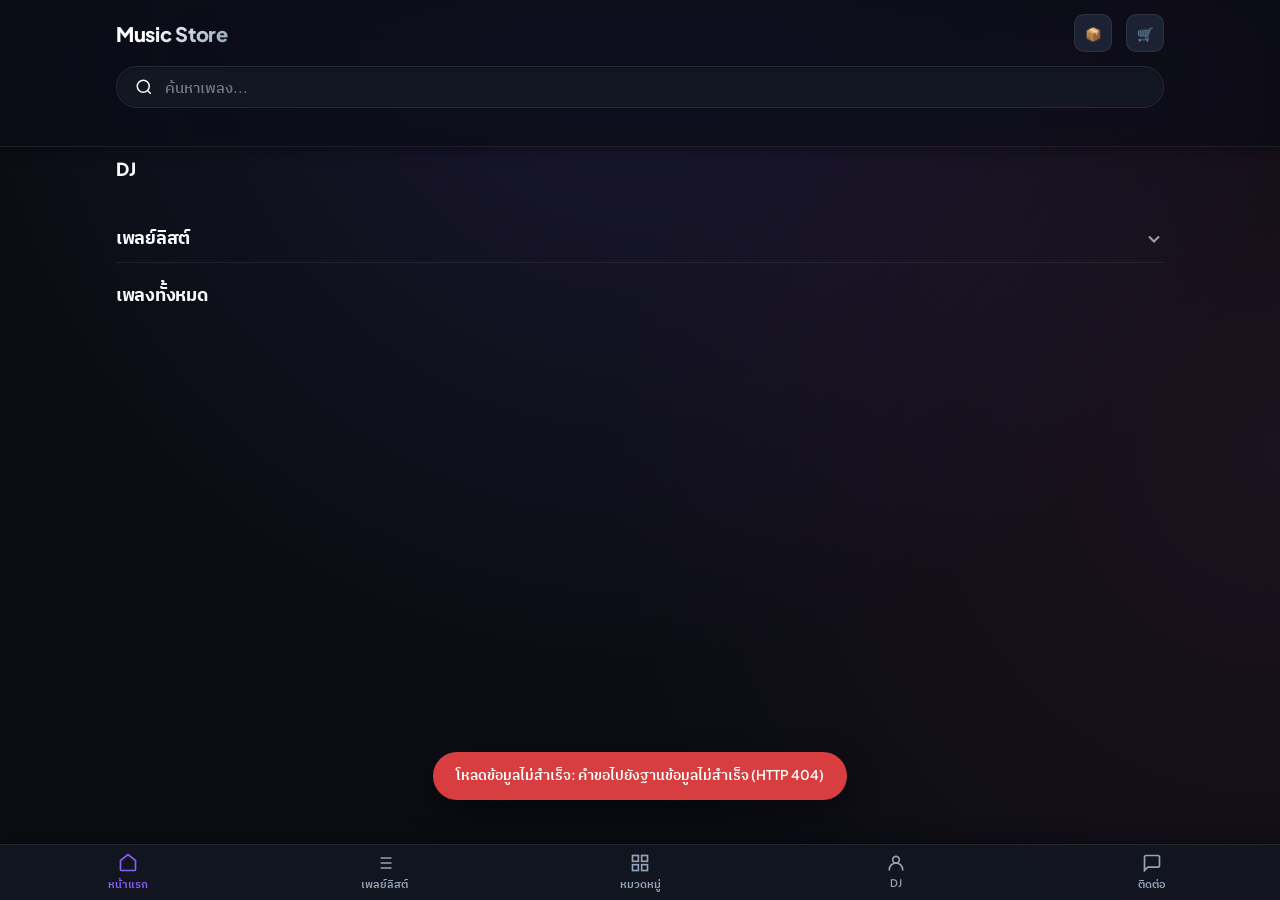
==== commit 914ec79d: "Update index.html" ====
--- a/index.html
+++ b/index.html
@@ -305,10 +305,6 @@
       <svg width="20" height="20" viewBox="0 0 24 24" fill="none" stroke="currentColor" stroke-width="2"><circle cx="12" cy="8" r="4"/><path d="M4 21v-1a8 8 0 0116 0v1"/></svg>
       DJ
     </button>
-    <button data-tab="myorders">
-      <svg width="20" height="20" viewBox="0 0 24 24" fill="none" stroke="currentColor" stroke-width="2"><path d="M9 11H5a2 2 0 00-2 2v7a2 2 0 002 2h14a2 2 0 002-2v-7a2 2 0 00-2-2h-4M9 11V7a3 3 0 016 0v4M9 11h6"/></svg>
-      ออเดอร์ของฉัน
-    </button>
     <button data-tab="contact">
       <svg width="20" height="20" viewBox="0 0 24 24" fill="none" stroke="currentColor" stroke-width="2"><path d="M21 15a2 2 0 01-2 2H7l-4 4V5a2 2 0 012-2h14a2 2 0 012 2z"/></svg>
       ติดต่อ
@@ -526,7 +522,7 @@
   </script>
 
   <!-- เปลี่ยนเลข v ทุกครั้งที่อัปโหลดไฟล์ใหม่ เพื่อไม่ให้มือถือใช้ไฟล์ JS จาก cache -->
-  <!-- 🔧 v=20260912-cover-sharp: แก้รูปปกเพลงให้ชัดเจนไม่เบลอ (image-rendering + filter + loading eager) -->
-  <script type="module" src="app-user.js?v=20260912-cover-sharp"></script>
+  <!-- 🔧 v=20260913-hide-dj-category: แท็บ "หมวดหมู่" ซ่อนส่วน DJ เสมอ (แสดงเฉพาะหน้าแรก/แท็บ DJ) -->
+  <script type="module" src="app-user.js?v=20260913-hide-dj-category"></script>
 </body>
 </html>
--- a/style.css
+++ b/style.css
@@ -507,26 +507,23 @@
   width: 100%;
   height: 100%;
   border-radius: 0;
-  background: rgba(0, 0, 0, 0.4);
-  backdrop-filter: blur(2px);
+  background: transparent;
+  backdrop-filter: none;
   border: none;
   display: flex;
   align-items: center;
   justify-content: center;
-  opacity: 0.9;
+  opacity: 1;
   transition: all 0.2s ease;
 }
 
-.playlist-song-row:hover .playlist-play-btn {
-  opacity: 1;
-  background: rgba(0, 0, 0, 0.2);
-}
-
+/* 🔧 แก้ (2026-09-13 รอบ 3 ตามคำขอ: ไอคอนเล่น/หยุดใหญ่ขึ้น + เปลี่ยนสีให้โดดเด่นขึ้น
+   ใช้สี accent ของเว็บ (ม่วง) แทนสีขาวเดิม + ขยายขนาดจาก 22px → 30px */
 .playlist-play-btn svg {
-  width: 22px;
-  height: 22px;
-  fill: #fff;
-  filter: drop-shadow(0 2px 6px rgba(0, 0, 0, 0.6));
+  width: 30px;
+  height: 30px;
+  fill: var(--accent, #7a5cff);
+  filter: drop-shadow(0 1px 2px rgba(0, 0, 0, 0.9)) drop-shadow(0 0 3px rgba(255, 255, 255, 0.9));
   transition: transform 0.2s ease;
 }
 
@@ -672,8 +669,8 @@
   width: 100%;
   height: 100%;
   border-radius: 0;
-  background: rgba(0, 0, 0, 0.35);
-  backdrop-filter: blur(1px);
+  background: transparent;
+  backdrop-filter: none;
   display: flex;
   align-items: center;
   justify-content: center;
@@ -681,20 +678,17 @@
   border: none;
   top: 0;
   left: 0;
-  opacity: 0.9;
+  opacity: 1;
   transition: all 0.2s ease;
 }
 
-.song-card:hover .play-btn {
-  opacity: 1;
-  background: rgba(0, 0, 0, 0.2);
-}
-
-.song-card:hover .play-btn svg {
-  width: 22px;
-  height: 22px;
-  fill: #fff;
-  filter: drop-shadow(0 2px 6px rgba(0, 0, 0, 0.6));
+/* 🔧 แก้ (2026-09-13 รอบ 3 ตามคำขอ: ไอคอนเล่น/หยุดใหญ่ขึ้น + เปลี่ยนสีให้โดดเด่นขึ้น
+   ใช้สี accent ของเว็บ (ม่วง) แทนสีขาวเดิม + ขยายขนาดจาก 16px → 30px ให้เห็นชัดตลอดเวลา (ไม่ต้องรอ hover) */
+.song-cover .play-btn svg {
+  width: 30px;
+  height: 30px;
+  fill: var(--accent, #7a5cff);
+  filter: drop-shadow(0 1px 2px rgba(0, 0, 0, 0.9)) drop-shadow(0 0 3px rgba(255, 255, 255, 0.9));
   transition: transform 0.2s ease;
 }
 
